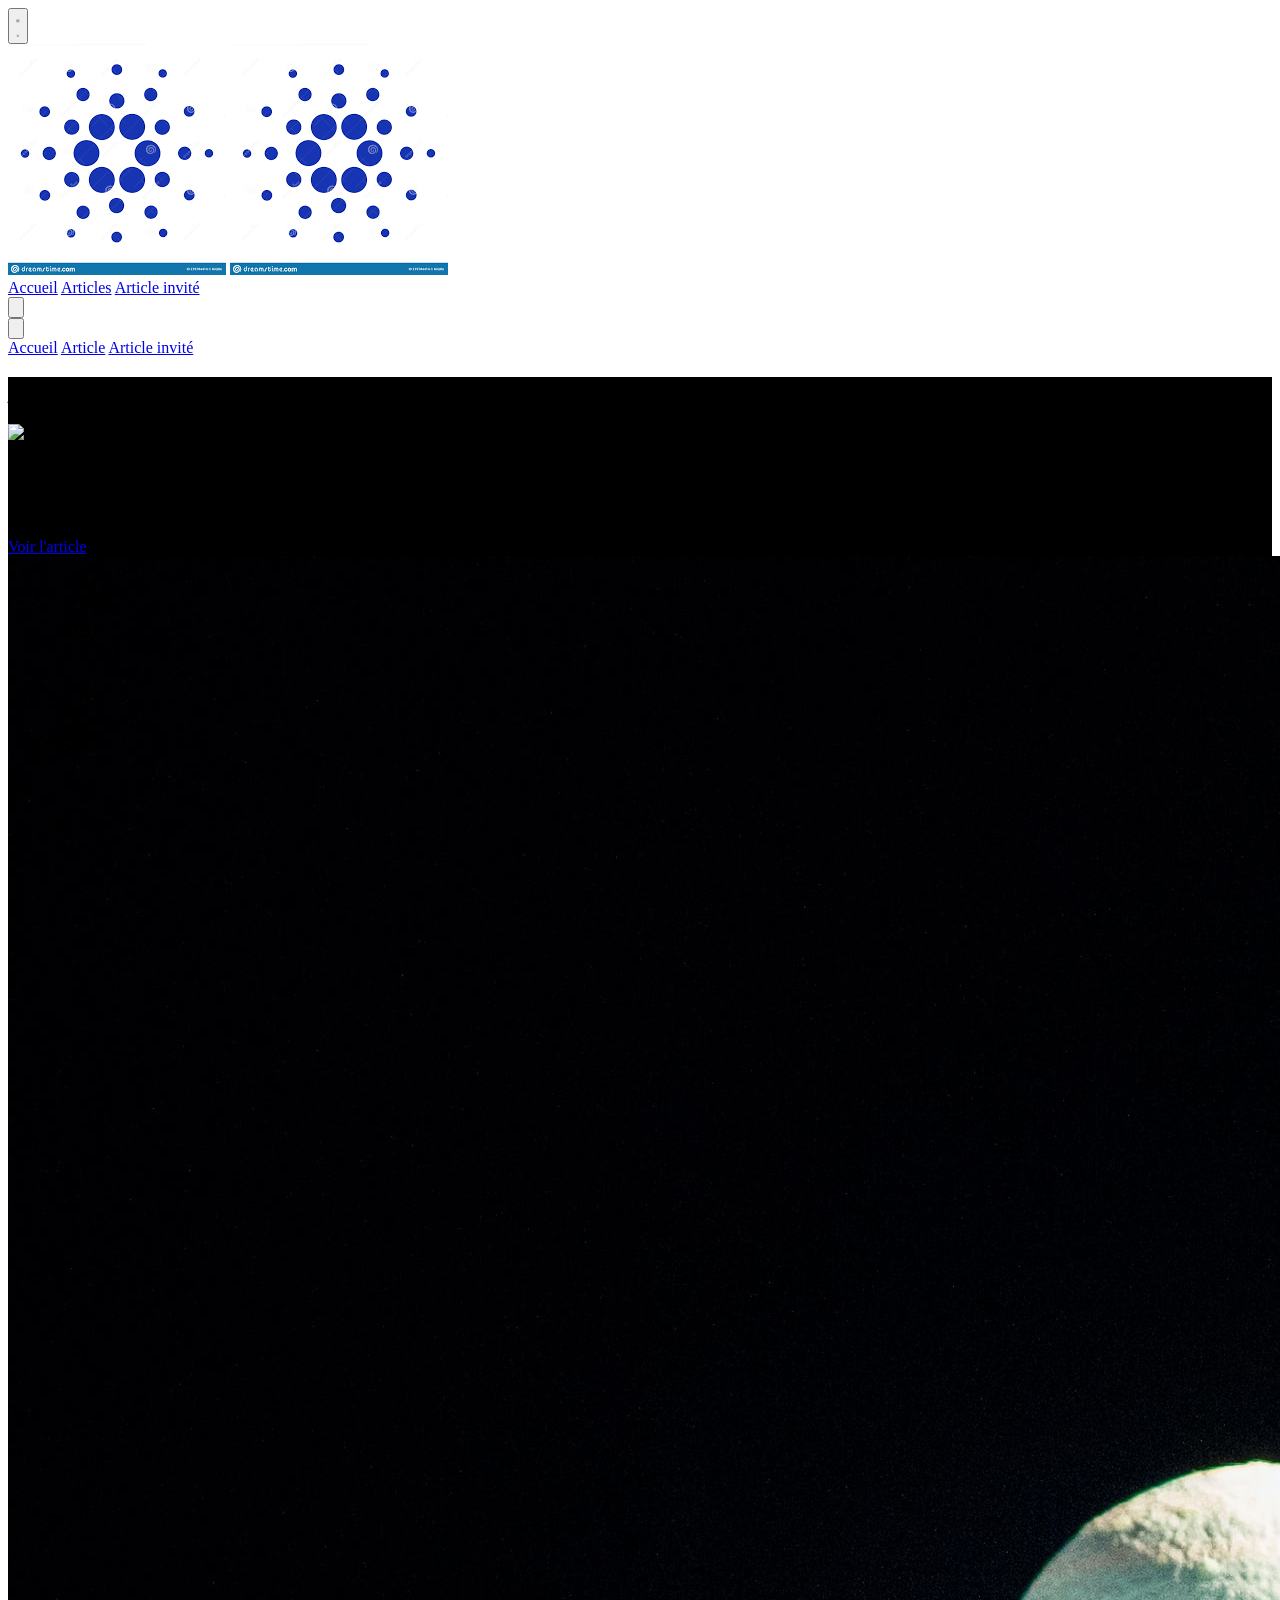
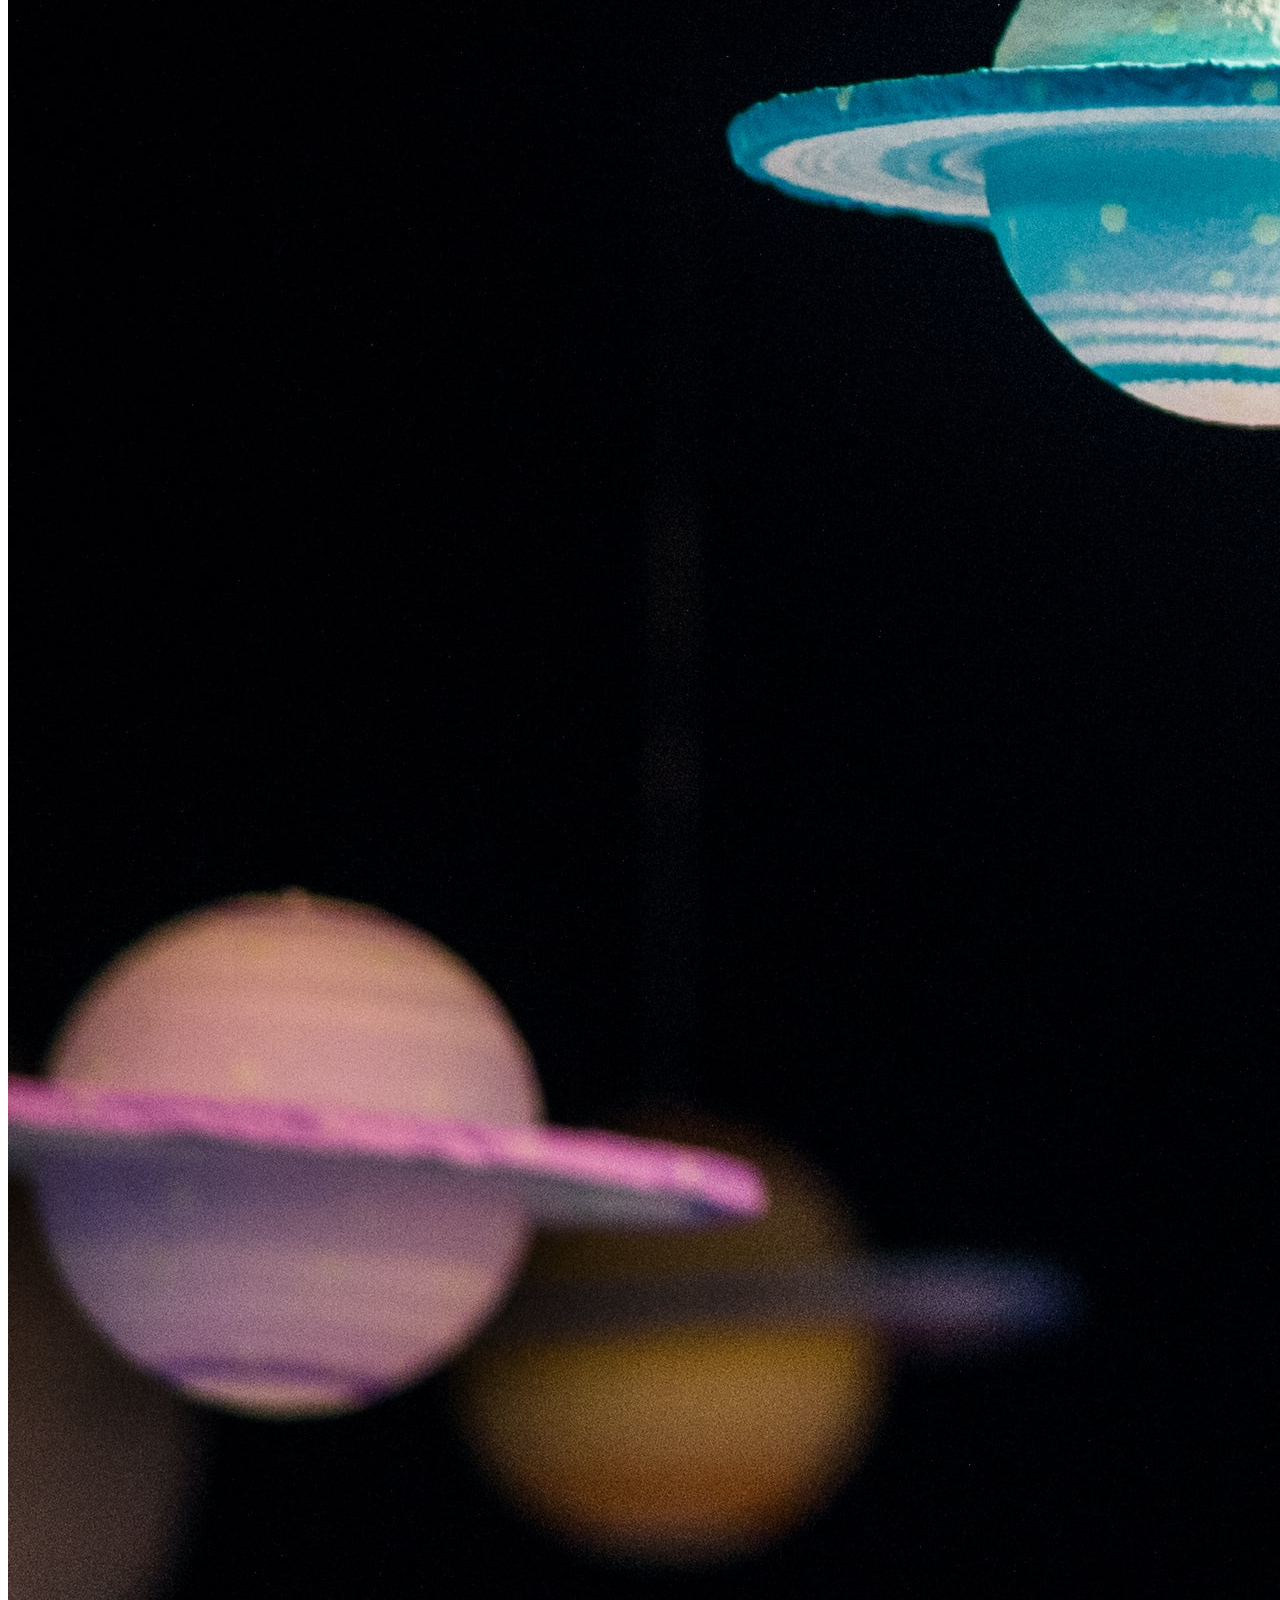
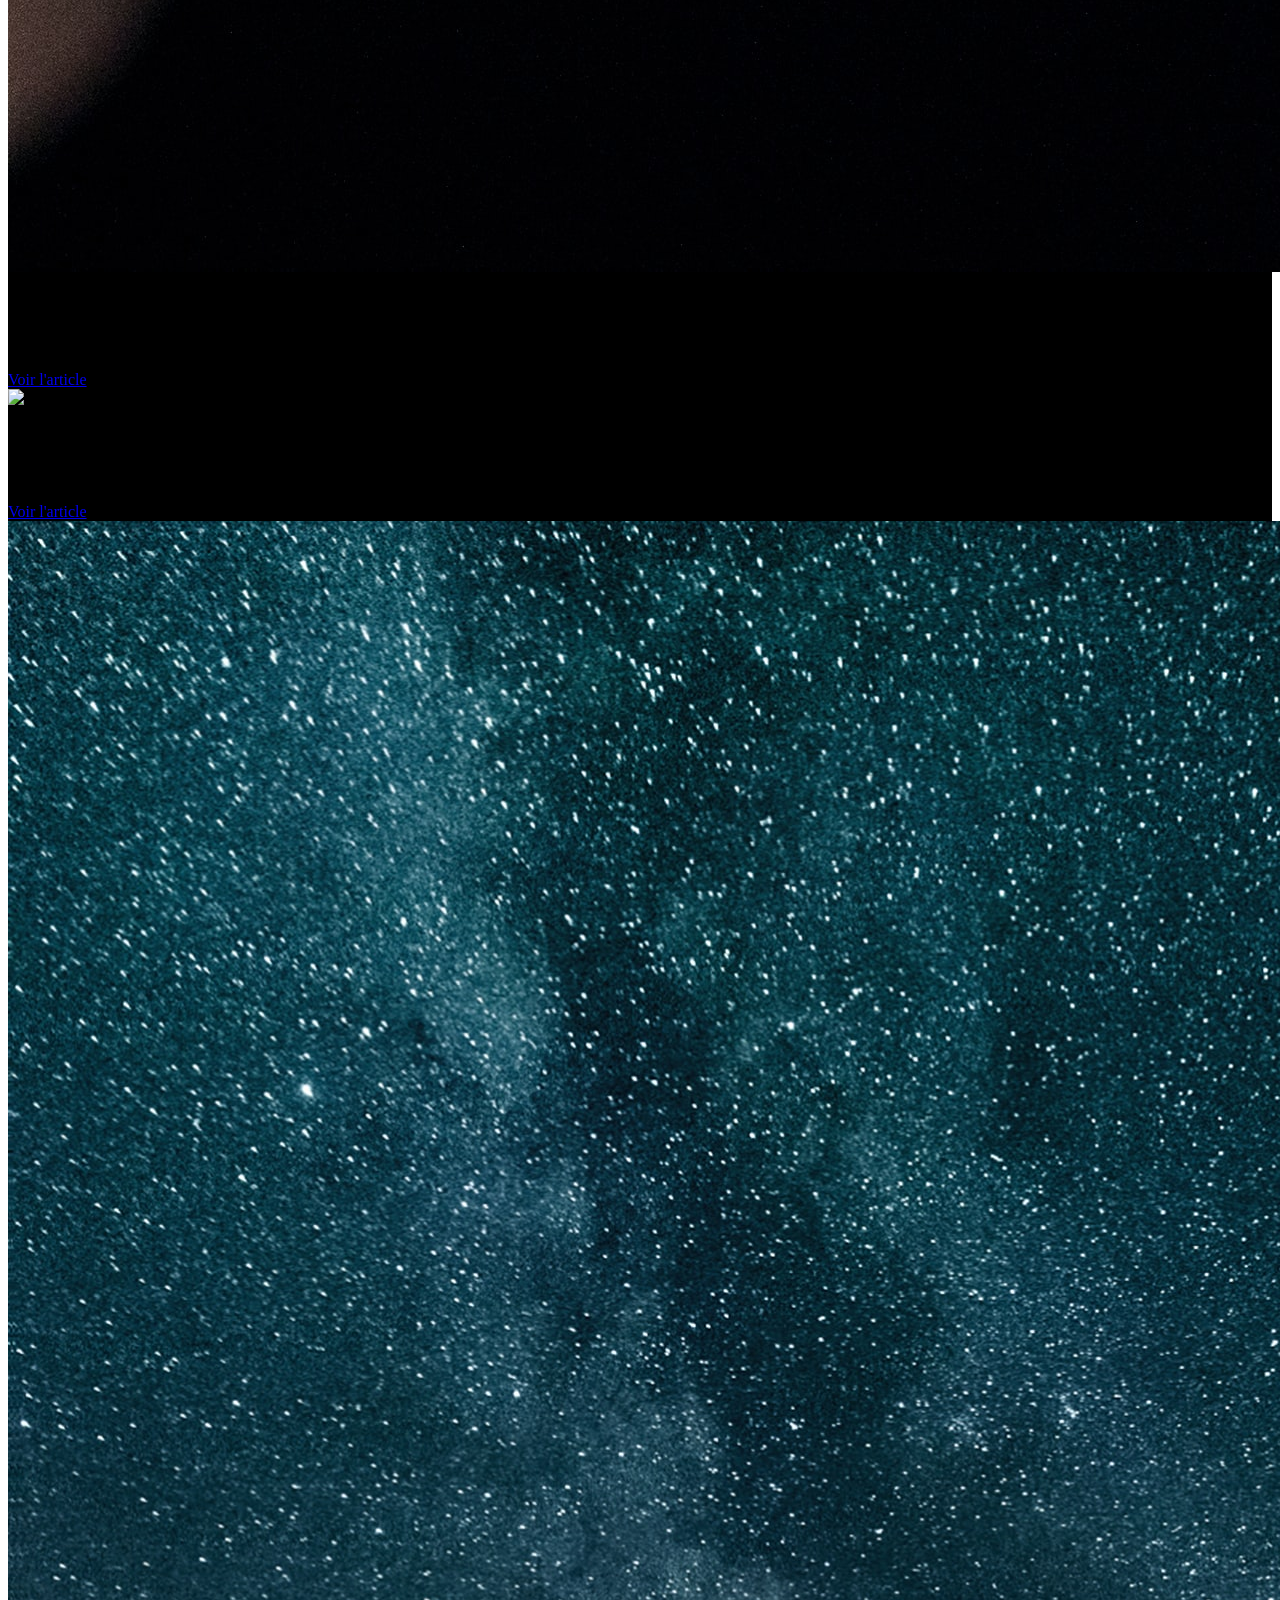
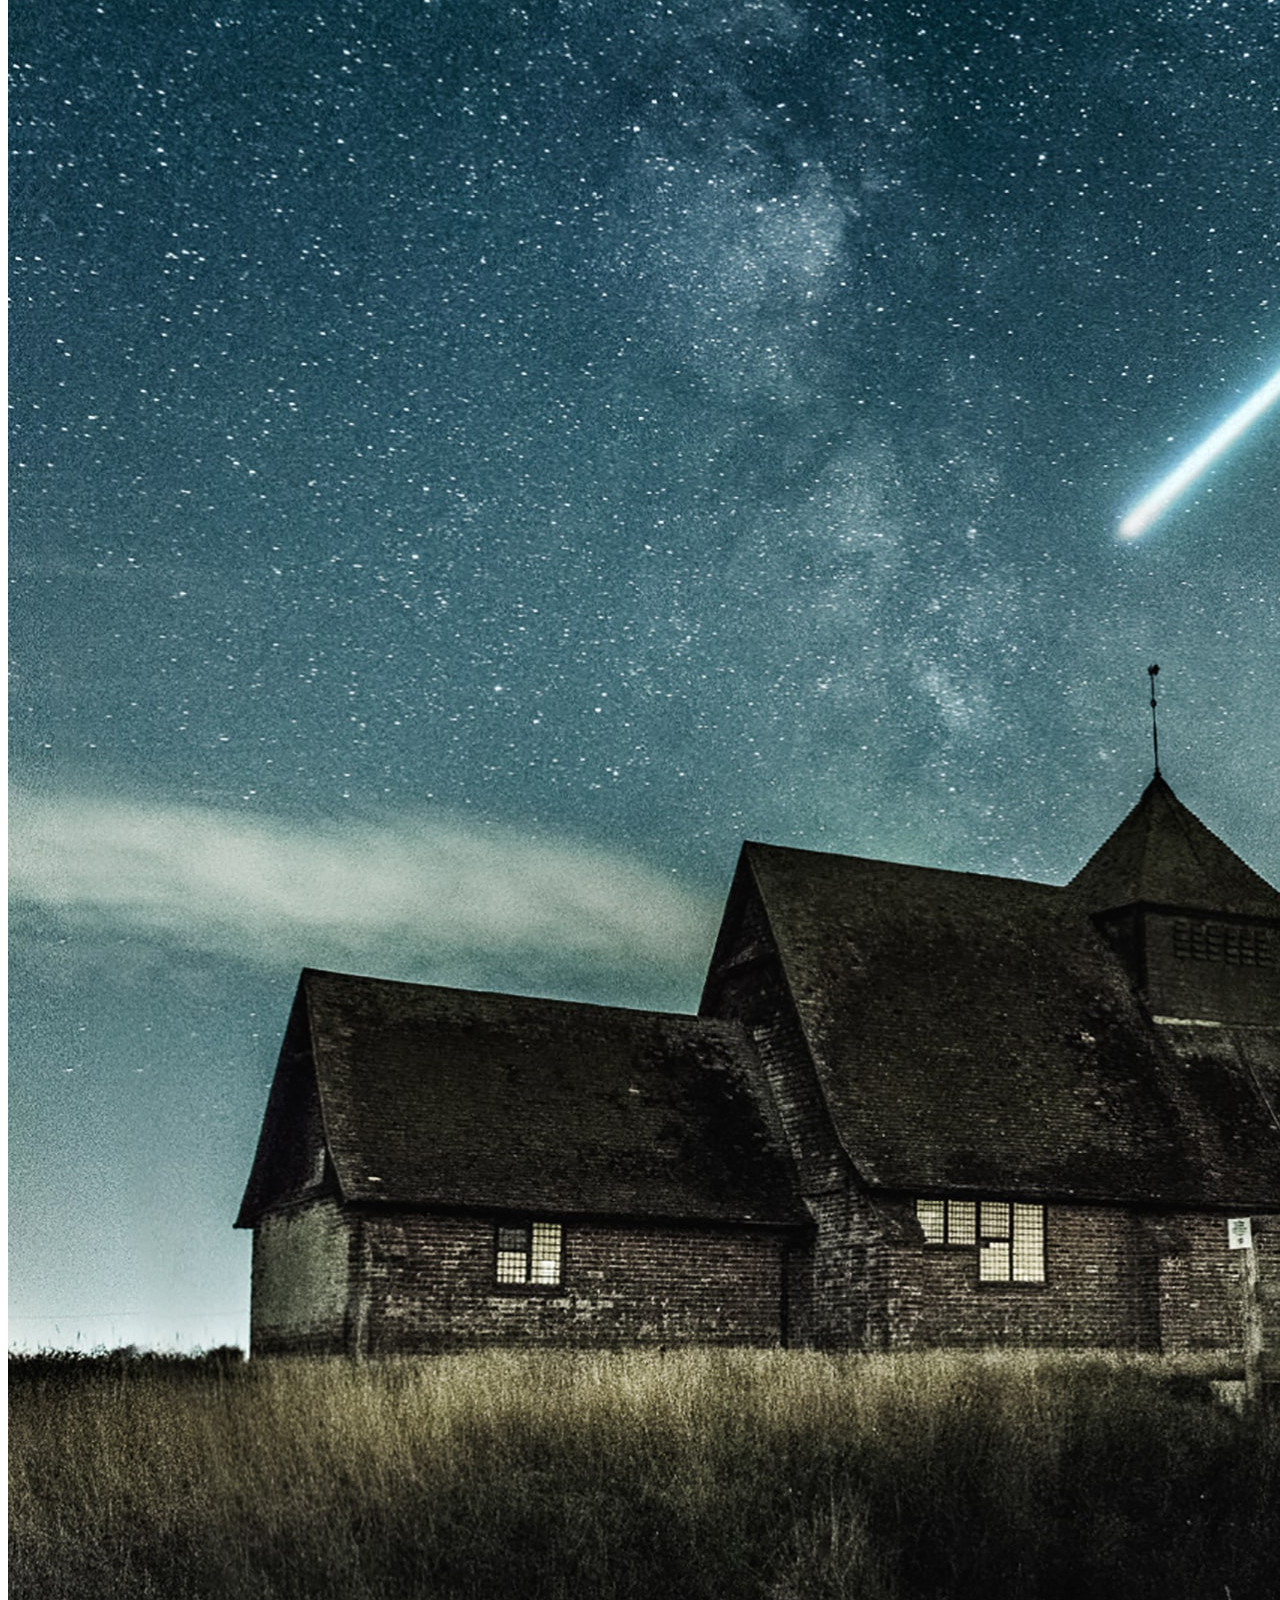
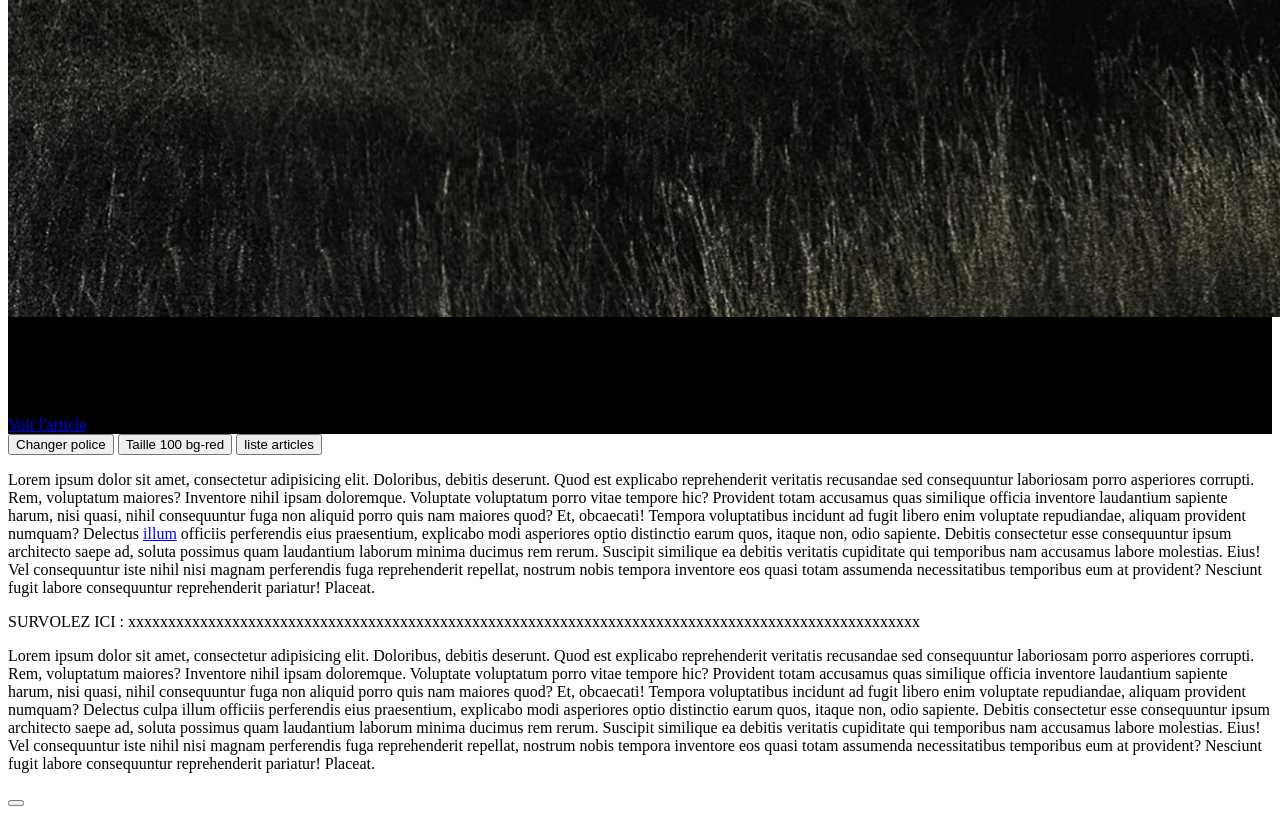
==== Projet_final/index.html @ 6d21e790 "projet final" ====
<!DOCTYPE html>
<html lang="en">

<head>
    <meta charset="UTF-8">
    <meta http-equiv="X-UA-Compatible" content="IE=edge">
    <meta name="viewport" content="width=device-width, initial-scale=1.0">
    <title>Document</title>
    <link rel="stylesheet" href="public/css/style.css">
    <script src="https://cdn.tailwindcss.com"></script>
    <link href="https://cdnjs.cloudflare.com/ajax/libs/font-awesome/5.13.0/css/all.min.css
" rel="stylesheet">
</head>

<body>
    <header>
        <!-- This example requires Tailwind CSS v2.0+ -->
        <nav class="bg-gray-800">
            <div class="max-w-7xl mx-auto px-2 sm:px-6 lg:px-8">
                <div class="relative flex items-center justify-between h-16">
                    <div class="absolute inset-y-0 left-0 flex items-center sm:hidden">
                        <!-- Mobile menu button-->
                        <button type="button"
                            class="inline-flex items-center justify-center p-2 rounded-md text-gray-400 hover:text-white hover:bg-gray-700 focus:outline-none focus:ring-2 focus:ring-inset focus:ring-white"
                            aria-controls="mobile-menu" aria-expanded="false">
                            <span class="sr-only">Open main menu</span>
                            <!--
              Icon when menu is closed.
  
              Heroicon name: outline/menu
  
              Menu open: "hidden", Menu closed: "block"
            -->
                            <svg class="block h-6 w-6" xmlns="http://www.w3.org/2000/svg" fill="none"
                                viewBox="0 0 24 24" stroke="currentColor" aria-hidden="true">
                                <path stroke-linecap="round" stroke-linejoin="round" stroke-width="2"
                                    d="M4 6h16M4 12h16M4 18h16" />
                            </svg>
                            <!--
              Icon when menu is open.
  
              Heroicon name: outline/x
  
              Menu open: "block", Menu closed: "hidden"
            -->
                            <svg class="hidden h-6 w-6" xmlns="http://www.w3.org/2000/svg" fill="none"
                                viewBox="0 0 24 24" stroke="currentColor" aria-hidden="true">
                                <path stroke-linecap="round" stroke-linejoin="round" stroke-width="2"
                                    d="M6 18L18 6M6 6l12 12" />
                            </svg>
                        </button>
                    </div>
                    <div class="flex-1 flex items-center justify-center sm:items-stretch sm:justify-start">
                        <div class="flex-shrink-0 flex items-center">
                            <img class="block lg:hidden h-8 w-auto" src="public/img/cardano_logo.png" alt="Workflow">
                            <img class="hidden lg:block h-8 w-auto" src="public/img/cardano_logo.png" alt="Workflow">
                        </div>
                        <div class="hidden sm:block sm:ml-6">
                            <div class="flex space-x-4">
                                <!-- Current: "bg-gray-900 text-white", Default: "text-gray-300 hover:bg-gray-700 hover:text-white" -->
                                <a href="#" class="bg-gray-900 text-white px-3 py-2 rounded-md text-sm font-medium"
                                    aria-current="page">Accueil</a>

                                <a href="#"
                                    class="text-gray-300 hover:bg-gray-700 hover:text-white px-3 py-2 rounded-md text-sm font-medium">Articles</a>

                                <a href="#"
                                    class="text-gray-300 hover:bg-gray-700 hover:text-white px-3 py-2 rounded-md text-sm font-medium">Article
                                    invité</a>
                            </div>
                        </div>
                    </div>
                    <div
                        class="absolute inset-y-0 right-0 flex items-center pr-2 sm:static sm:inset-auto sm:ml-6 sm:pr-0">
                        <button type="button"
                            class="bg-gray-800 p-1 rounded-full text-gray-400 hover:text-white focus:outline-none focus:ring-2 focus:ring-offset-2 focus:ring-offset-gray-800 focus:ring-white">
                            <span class="sr-only">View notifications</span>
                            <!-- Heroicon name: outline/bell -->
                            <svg class="h-6 w-6" xmlns="http://www.w3.org/2000/svg" fill="none" viewBox="0 0 24 24"
                                stroke="currentColor" aria-hidden="true">
                                <path stroke-linecap="round" stroke-linejoin="round" stroke-width="2"
                                    d="M15 17h5l-1.405-1.405A2.032 2.032 0 0118 14.158V11a6.002 6.002 0 00-4-5.659V5a2 2 0 10-4 0v.341C7.67 6.165 6 8.388 6 11v3.159c0 .538-.214 1.055-.595 1.436L4 17h5m6 0v1a3 3 0 11-6 0v-1m6 0H9" />
                            </svg>
                        </button>

                        <!-- Profile dropdown -->
                        <div class="ml-3 relative">
                            <div>
                                <button type="button"
                                    class="bg-gray-800 flex text-sm rounded-full focus:outline-none focus:ring-2 focus:ring-offset-2 focus:ring-offset-gray-800 focus:ring-white"
                                    id="user-menu-button" aria-expanded="false" aria-haspopup="true">
                                    <span class="sr-only">Open user menu</span>
                                    <img class="h-8 w-8 rounded-full"
                                        src="https://avatars.githubusercontent.com/u/91664267?v=4" alt="">
                                </button>
                            </div>

                            <!--
              Dropdown menu, show/hide based on menu state.
  
              Entering: "transition ease-out duration-100"
                From: "transform opacity-0 scale-95"
                To: "transform opacity-100 scale-100"
              Leaving: "transition ease-in duration-75"
                From: "transform opacity-100 scale-100"
                To: "transform opacity-0 scale-95"
            -->
                        </div>
                    </div>
                </div>
            </div>

            <!-- Mobile menu, show/hide based on menu state. -->
            <div class="sm:hidden" id="mobile-menu">
                <div class="px-2 pt-2 pb-3 space-y-1">
                    <!-- Current: "bg-gray-900 text-white", Default: "text-gray-300 hover:bg-gray-700 hover:text-white" -->
                    <a href="#" class="bg-gray-900 text-white block px-3 py-2 rounded-md text-base font-medium"
                        aria-current="page">Accueil</a>

                    <a href="#"
                        class="text-gray-300 hover:bg-gray-700 hover:text-white block px-3 py-2 rounded-md text-base font-medium">Article</a>

                    <a href="#"
                        class="text-gray-300 hover:bg-gray-700 hover:text-white block px-3 py-2 rounded-md text-base font-medium">Article
                        invité</a>

                </div>
            </div>
        </nav>
    </header>
    <main>
        <section class="derniers_articles p-4">
            <h1 class="flex items-center justify-center text-xl text-white"><i class="fa-solid fa-star"></i>
                Découvrez l'astrologie... <i class="fa-solid fa-star"></i></h1>
            <div class="flex items-center justify-center p-10">
                <div class="grid xl:grid-cols-4 md:grid-cols-2 grid-cols-1 gap-2 max-w-6xl">
                    <!-- Tile 1 -->
                    <div class="flex flex-col bg-gray-200 rounded-lg p-4 m-2">
                        <div class="img-vignette h-40 bg-gray-400 rounded-lg"><a href=""><img
                                    src="public/img/astrologie.jpg"></a></div>
                        <div class="flex flex-col items-start mt-4">
                            <h4 class="text-xl font-semibold">Pourquoi l'astrologie est-elle importante ?</h4>
                            <p class="text-sm">Découvrons ce qu'est l'astrologie!</p>
                            <a class="p-2 leading-none rounded font-medium mt-3 bg-gray-400 text-xs uppercase"
                                href="#">Voir
                                l'article</a>
                        </div>
                    </div>
                    <!-- Tile 2 -->
                    <div class="flex flex-col bg-gray-200 rounded-lg p-4 m-2">
                        <div class="img-vignette h-40 bg-gray-400 rounded-lg"><a href=""><img
                                    src="public/img/galaxie.jpg"></a></div>
                        <div class="flex flex-col items-start mt-4">
                            <h4 class="text-xl font-semibold">Le système solaire</h4>
                            <p class="text-sm">Apprenez les bases sur le système solaire et participez à un
                                petit quizz</p>
                            <a class="p-2 leading-none rounded font-medium mt-3 bg-gray-400 text-xs uppercase"
                                href="#">Voir
                                l'article</a>
                        </div>
                    </div>
                    <!-- Tile 3 -->
                    <div class="flex flex-col bg-gray-200 rounded-lg p-4 m-2">
                        <div class="img-vignette h-40 bg-gray-400 rounded-lg"><a href=""><img
                                    src="public/img/etoiles.jpg"></a></div>
                        <div class="flex flex-col items-start mt-4">
                            <h4 class="text-xl font-semibold">Comment observer les étoiles ?</h4>
                            <p class="text-sm">Découvrez le meilleur matériel pour observer les astres.</p>
                            <a class="p-2 leading-none rounded font-medium mt-3 bg-gray-400 text-xs uppercase"
                                href="#">Voir
                                l'article</a>
                        </div>
                    </div>
                    <!-- Tile 4 -->
                    <div class="flex flex-col bg-gray-200 rounded-lg p-4 m-2">
                        <div class="img-vignette h-40 bg-gray-400 rounded-lg"><a href=""><img
                                    src="public/img/etoile_filante.jpg"></a></div>
                        <div class="flex flex-col items-start mt-4">
                            <h4 class="text-xl font-semibold">Qu'est-ce qu'une étoile filante ?</h4>
                            <p class="text-sm">Il existe bien des discussions sur la nature des étoiles
                                filantes, dechiffrons cela ensemble.</p>
                            <a class="p-2 leading-none rounded font-medium mt-3 bg-gray-400 text-xs uppercase"
                                href="#">Voir
                                l'article</a>
                        </div>
                    </div>
                </div>
            </div>
            <!-- Component End  -->
        </section>
        <section id="paragraphes" class="m-auto text-center w-1/2">
            <button class="mt-6 bg-blue-500 hover:bg-blue-700 text-white font-bold py-2 px-4 rounded"
                onclick="police()">Changer police</button>
            <button class="mt-6 bg-blue-500 hover:bg-blue-700 text-white font-bold py-2 px-4 rounded"
                onclick="taille()">Taille 100 bg-red</button>
            <button class="mt-6 bg-blue-500 hover:bg-blue-700 text-white font-bold py-2 px-4 rounded"
                onclick="link()">liste articles</button>
            <p class="mt-6">Lorem ipsum dolor sit amet, consectetur adipisicing elit. Doloribus, debitis deserunt. Quod
                est explicabo reprehenderit veritatis recusandae sed consequuntur laboriosam porro
                asperiores corrupti. Rem, voluptatum maiores? Inventore nihil ipsam doloremque.
                Voluptate voluptatum porro vitae tempore hic? Provident totam accusamus quas similique
                officia inventore laudantium sapiente harum, nisi quasi, nihil consequuntur fuga non aliquid
                porro quis nam maiores quod? Et, obcaecati!
                Tempora voluptatibus incidunt ad fugit libero enim voluptate repudiandae, aliquam provident
                numquam? Delectus <a href="https://www.google.be"> illum</a> officiis perferendis eius praesentium,
                explicabo modi
                asperiores optio distinctio earum quos, itaque non, odio sapiente.
                Debitis consectetur esse consequuntur ipsum architecto saepe ad, soluta possimus quam
                laudantium laborum minima ducimus rem rerum. Suscipit similique ea debitis veritatis
                cupiditate qui temporibus nam accusamus labore molestias. Eius!
                Vel consequuntur iste nihil nisi magnam perferendis fuga reprehenderit repellat, nostrum
                nobis tempora inventore eos quasi totam assumenda necessitatibus temporibus eum at
                provident? Nesciunt fugit labore consequuntur reprehenderit pariatur! Placeat.</p>

            <p id="tohide" onmouseover="hide()"> SURVOLEZ ICI :
                xxxxxxxxxxxxxxxxxxxxxxxxxxxxxxxxxxxxxxxxxxxxxxxxxxxxxxxxxxxxxxxxxxxxxxxxxxxxxxxxxxxxxxxxxxxxxxxxxxx</p>
            <p>Lorem ipsum dolor sit amet, consectetur adipisicing elit. Doloribus, debitis deserunt. Quod
                est explicabo reprehenderit veritatis recusandae sed consequuntur laboriosam porro
                asperiores corrupti. Rem, voluptatum maiores? Inventore nihil ipsam doloremque.
                Voluptate voluptatum porro vitae tempore hic? Provident totam accusamus quas similique
                officia inventore laudantium sapiente harum, nisi quasi, nihil consequuntur fuga non aliquid
                porro quis nam maiores quod? Et, obcaecati!
                Tempora voluptatibus incidunt ad fugit libero enim voluptate repudiandae, aliquam provident
                numquam? Delectus culpa illum officiis perferendis eius praesentium, explicabo modi
                asperiores optio distinctio earum quos, itaque non, odio sapiente.
                Debitis consectetur esse consequuntur ipsum architecto saepe ad, soluta possimus quam
                laudantium laborum minima ducimus rem rerum. Suscipit similique ea debitis veritatis
                cupiditate qui temporibus nam accusamus labore molestias. Eius!
                Vel consequuntur iste nihil nisi magnam perferendis fuga reprehenderit repellat, nostrum
                nobis tempora inventore eos quasi totam assumenda necessitatibus temporibus eum at
                provident? Nesciunt fugit labore consequuntur reprehenderit pariatur! Placeat.</p>
        </section>
    </main>
    <footer><button onclick="history()"></button>
        <p id="demo"></p>
    </footer>
    <script src="public/js/main.js"></script>
    <script src="https://kit.fontawesome.com/0f04e7ed22.js" crossorigin="anonymous"></script>
</body>

</html>
---- Projet_final/public/css/style.css ----
h2{
    font-size:2em;
}

.derniers_articles{
    background-color:black;
}

.img-vignette img{
   aspect-ratio: 4/3;
}

.p1{
    font-family:'Times New Roman', Times, serif;
}

.bg-100{
    width:100% !important;
    background-color:red !important;
}

#toggleContainer label { 
    text-align: center;
    width: 70px;
  }
  
  #container {
    height: 100vh;
    width: 100%;
    box-sizing: border-box;
  }
  
  #toggleContainer {
    height: 10vh;
    display: flex;
    justify-content: flex-end;
    align-items: center;
    width: 95vw;
    position: absolute;
  }
  
  #tilesContainer {
    min-height: 90vh;
    width: 100vw;
    margin-top: 10vh;
    display: flex;
    justify-content: center;
    align-items: center;
    flex-wrap: wrap;
    box-sizing: border-box;
    align-content: center;
    
  }
  
  .tileItem {
    width: 250px;
    height: 250px;
    margin: 5px;
    border-radius: 5px;
    
    transition: all 0.5s ease;
  }
  
  .tileItem:hover {
     transform: scale(1.05);
    transition: all 0.5s ease;
  }
  
  #galleryContainer { 
    height: 500px;
    width: 800px;
    background: transparent;
    display: flex;
    flex-direction: row;
    justify-content: center;
    align-items: center;
    box-sizing: border-box;
    position: relative;
  }
  
  #toggle {
    height: 10vh;
    width: 200px;
    display: flex;
    align-items: center;
    margin: 10px;
  }
  
  #tilesView {
    min-height: 100vh;
    width: 100vw;
    background: rgb(246,210,106);
    background: linear-gradient(111deg, rgba(246,210,106,1) 0%, rgba(255,159,0,1) 52%, rgba(251,197,100,1) 100%);
    display: none;
    justify-content: center;
    align-items: center;
    
  }
  
  #galleryView {
    height: 100vh;
    width: 100vw;
    background: rgb(246,210,106);
    background: linear-gradient(111deg, rgba(246,210,106,1) 0%, rgba(255,159,0,1) 52%, rgba(251,197,100,1) 100%);
    display: flex;
    justify-content: center;
    align-items: center;
  }
  
  #outer3 {
    width: 100px;
    height: 40px;
    background-color: white;
    margin: 10px auto;
    border-radius: 3px;
    border: 2px solid white;
    transition: all 0.5s;
  }
  
  #slider3 {
    height: 36px;
    width: 46px;
    background-color: orange;
    border-radius: 3px;  
    transition: all 0.5s;
  }
  
  #slider3.active {
    -webkit-transform: translatex(50px);
    -ms-transform: translatex(50px);
    -o-transform: translatex(50px);
    transform: translatex(50px);
    transition: all 0.5s;
    background-color: orange;
  }
  
  #outer3.outerActive {
    background-color: white;
    border: 2px solid white;
    transition: all 0.5s;
  }
  
  #mainView {
    height: 450px;
    width: 450px;  
    border-radius: 5px;
    background-color: #eb9100;
    margin-left: 10px;
    margin-right: 10px;
    z-index: 1;
    transition: all 1s;  
  }
  
  #mainView:hover {
    transform: scale(1.2);
    transition: all 1s;   
  }
  
  #leftView {
    height: 400px;
    width: 150px;
    opacity: 0.5;
    border-radius: 5px;
    transform: skewy(5deg);
    transform-origin: top right;
    background-color: #eb9100;
    display: flex;
    justify-content: center;
    align-items: center;
    transition: all 1s;  
  }
  
  #leftView:hover {
    opacity: 1;
    transition: all 1s;
  }
  
  #rightView {
    height: 400px;
    width: 150px;
    opacity: 0.5;
    border-radius: 5px;
    transform: skewy(-5deg);
    transform-origin: top left;
    background-color: #eb9100;
    display: flex;
    justify-content: center;
    align-items: center;
   transition: all 1s;
  }
  
  #rightView:hover {
    opacity: 1;
    transition: all 1s;
  }
  
  .navBtns {
    width: 80px;
    height: 80px;
    border-radius: 50%;
    border: none;
    position: absolute;
    opacity: 0.8;
    background-color: transparent;
    cursor: pointer;
    color: white;
  }
  
  .navBtns:hover {
    opacity: 1;
    transition: all 1s;
    background-color: #eb9100;
  }
  
  #navLeft {
    left: 50px;
  }
  
  #navRight {
    right: 50px;
  }
  
  #linkTag { 
    cursor: pointer;
    z-index: 1;
    box-sizing: border-box;
  }
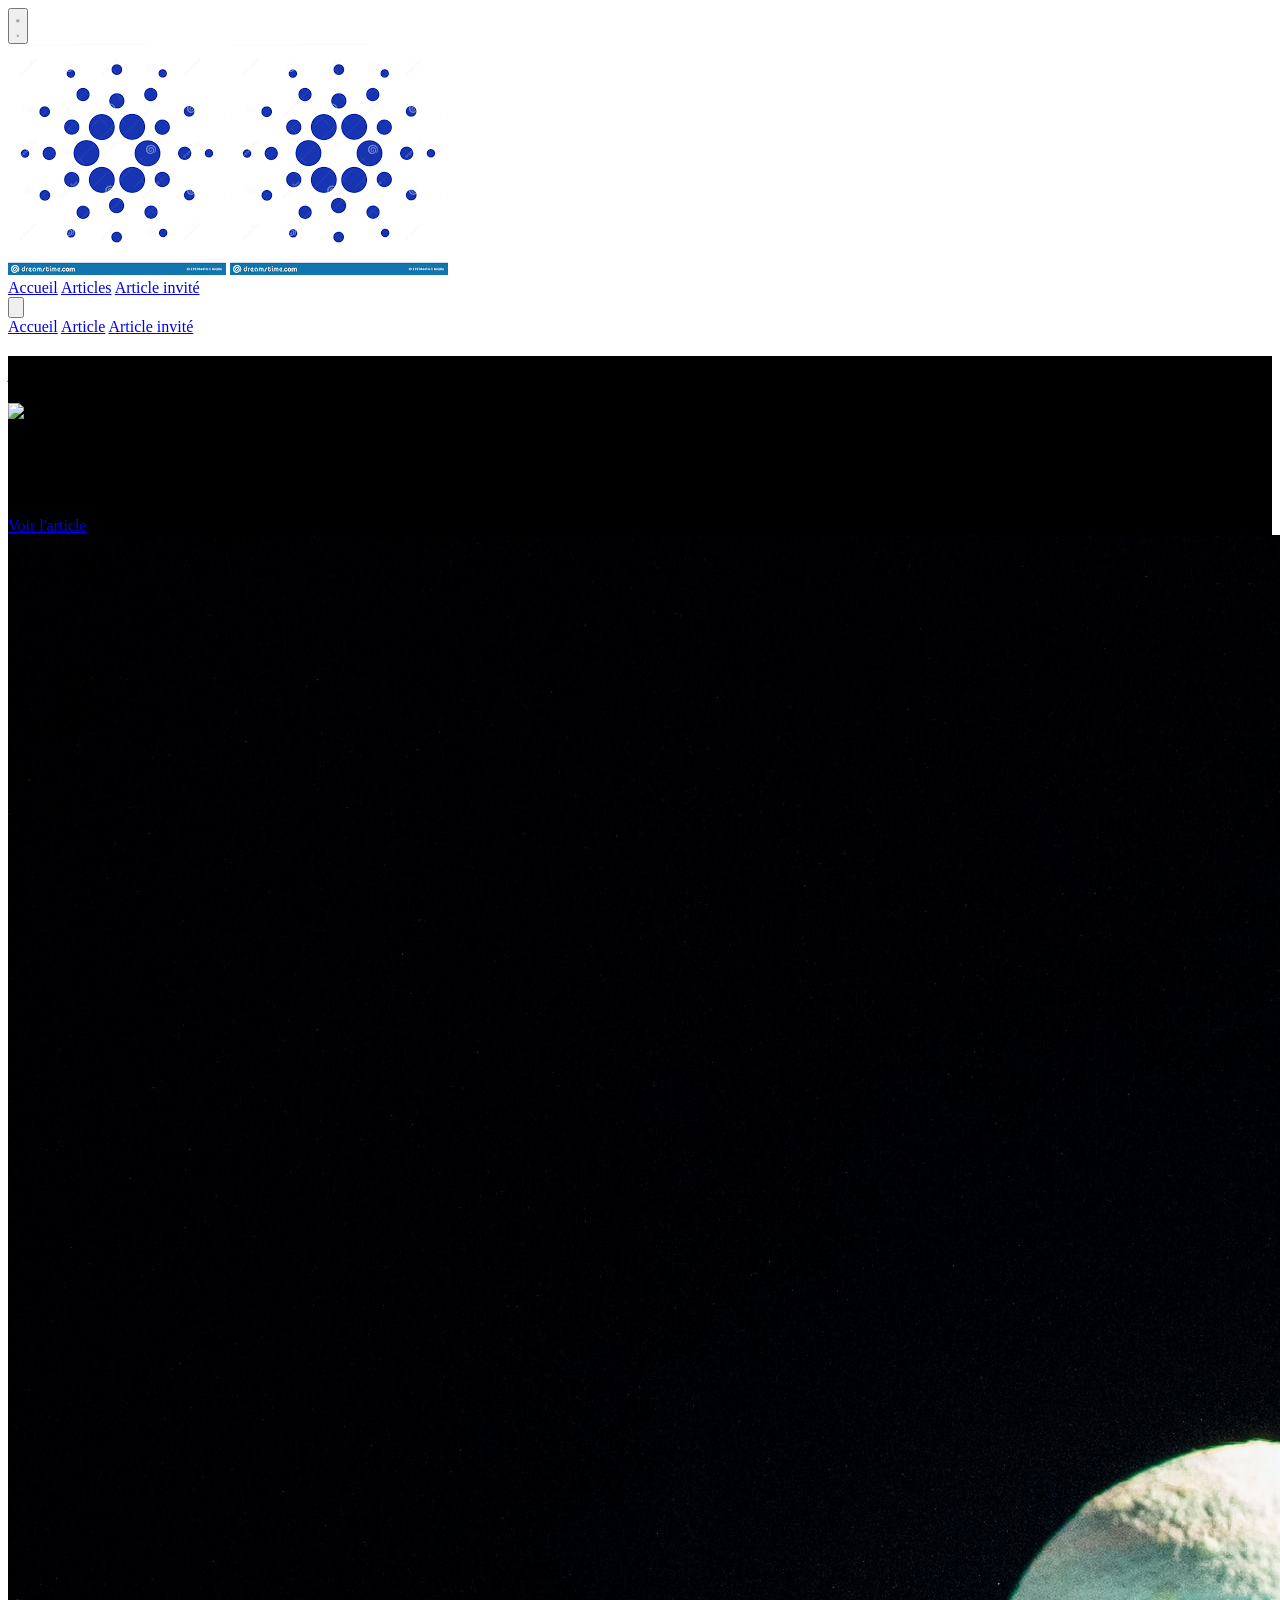
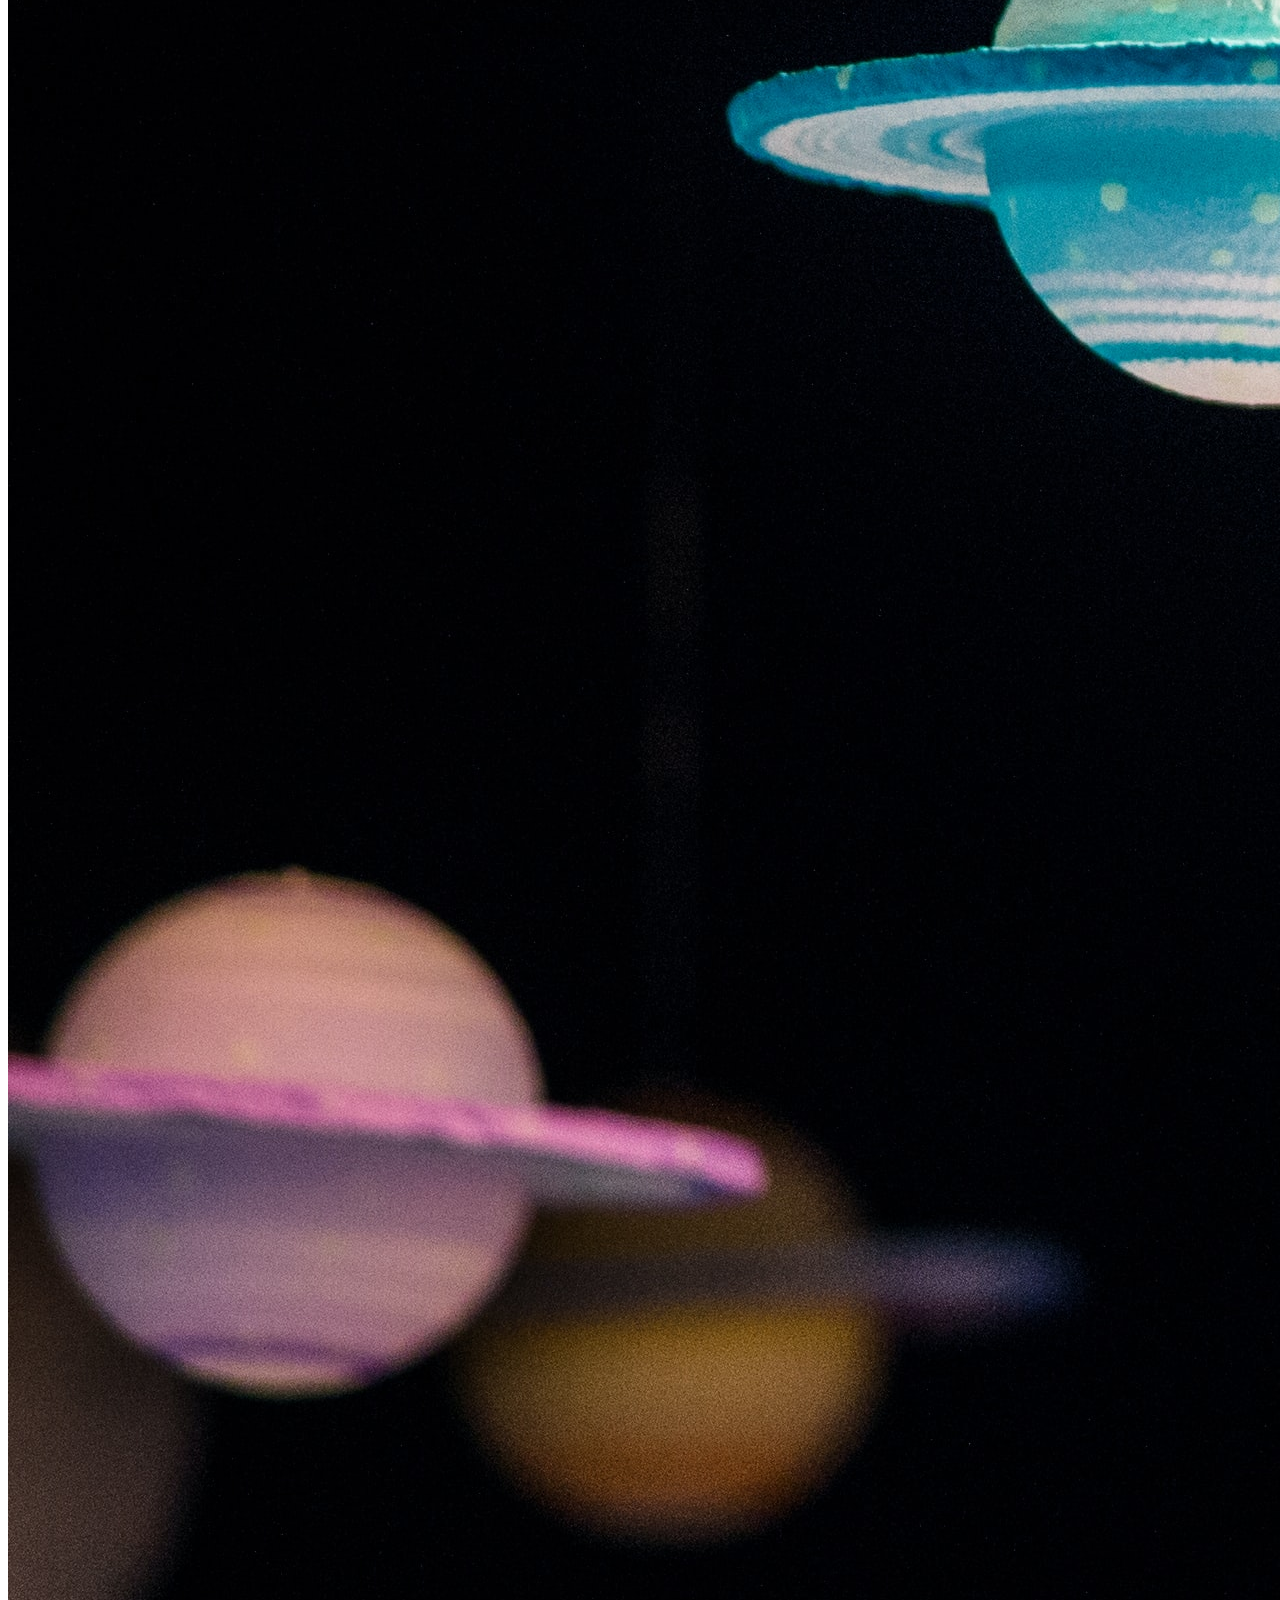
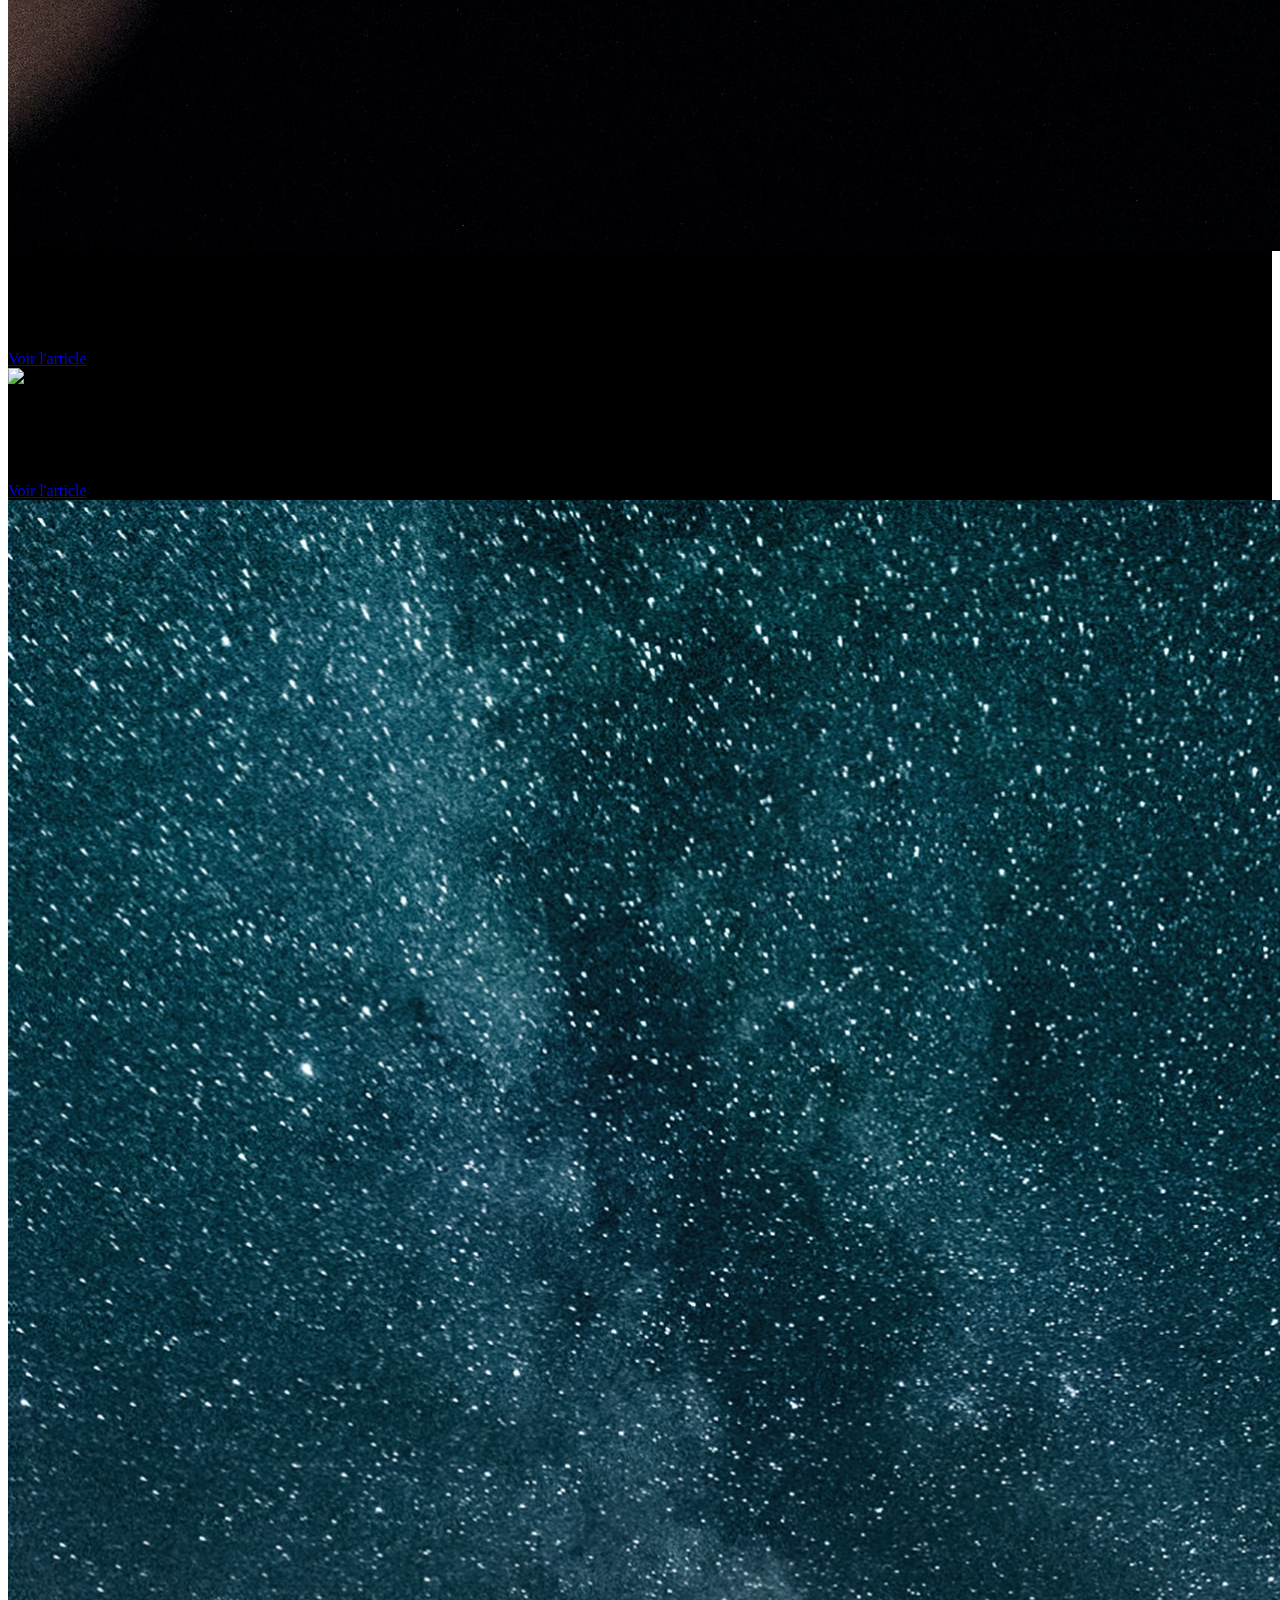
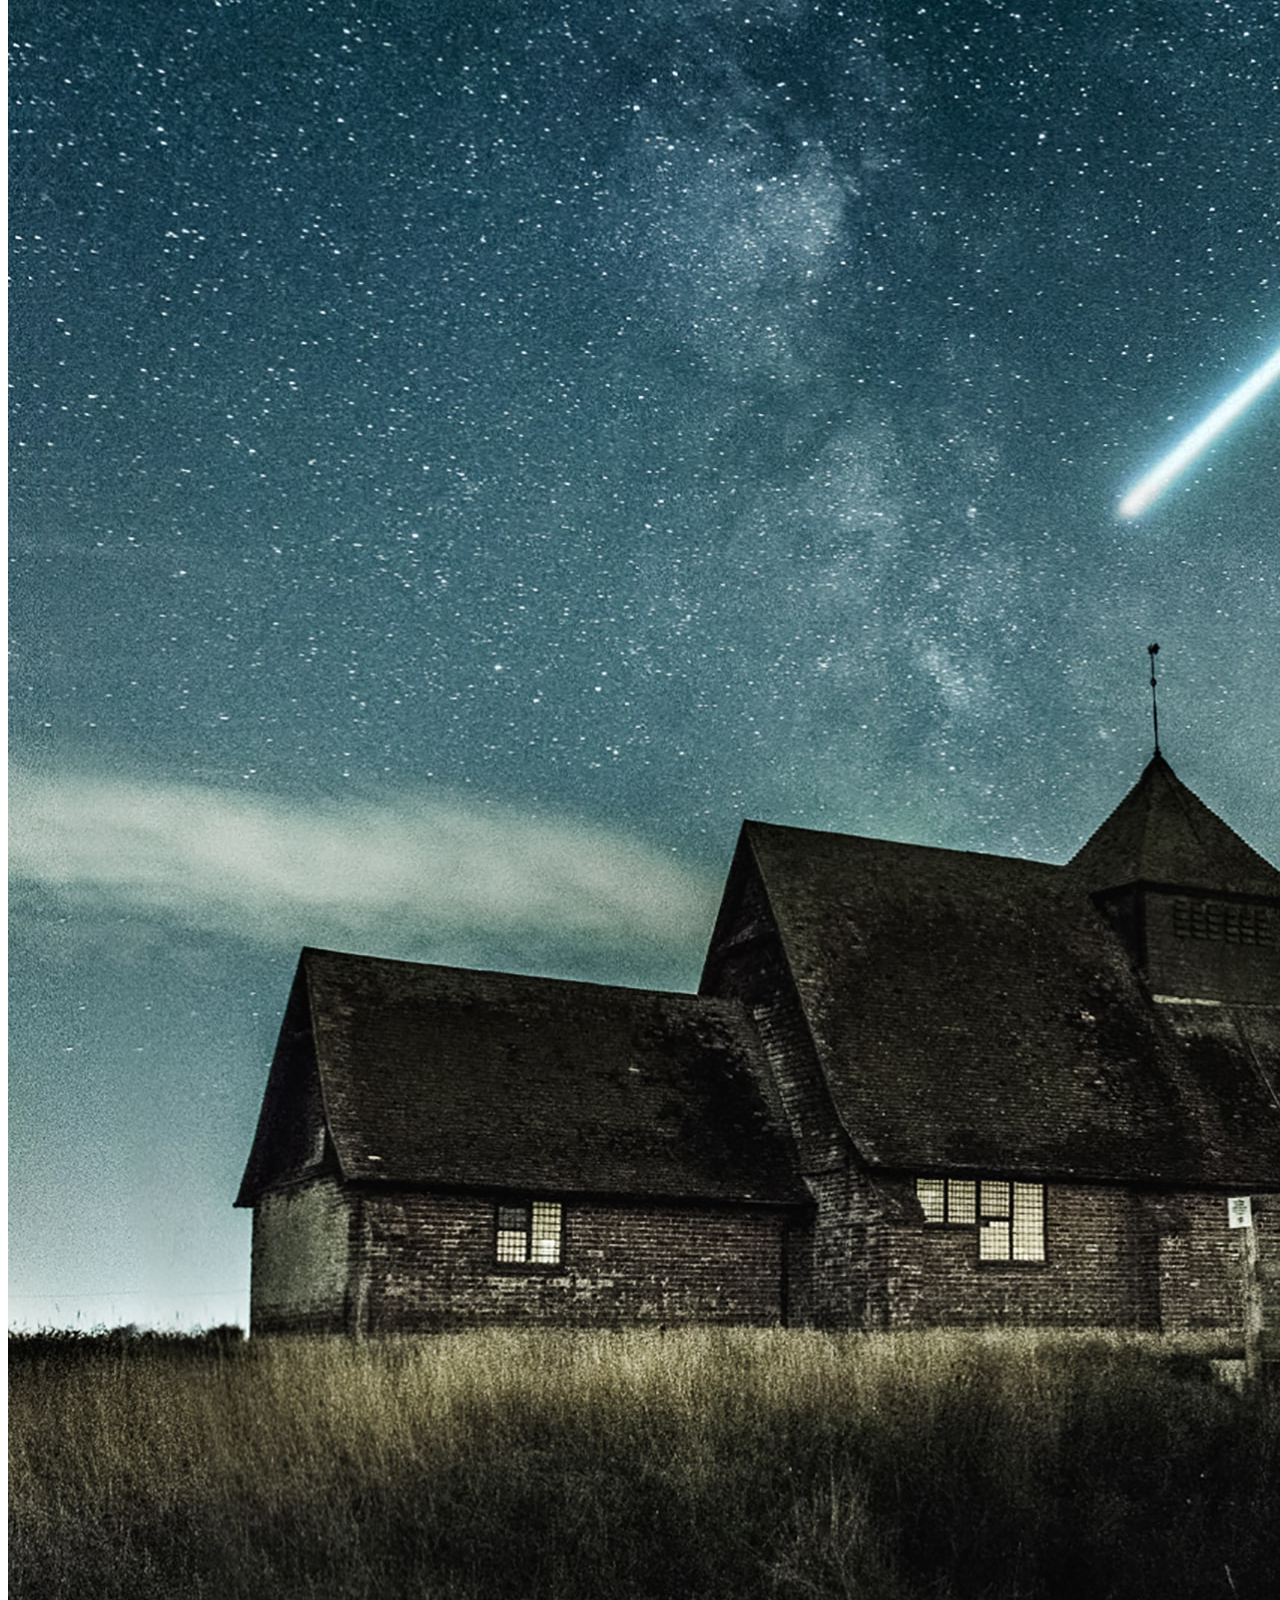
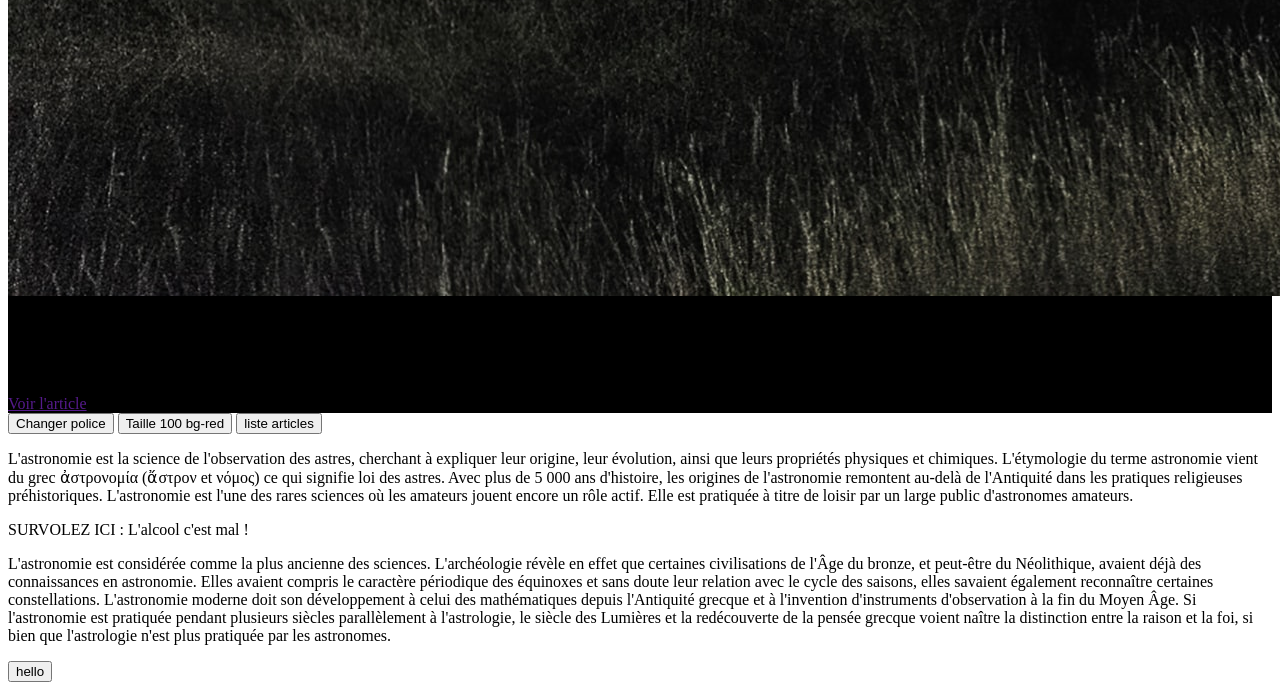
==== commit 9e3d3c89: "background image astro + paragraphes + extra" ====
--- a/Projet_final/index.html
+++ b/Projet_final/index.html
@@ -61,7 +61,7 @@
                                 <a href="#" class="bg-gray-900 text-white px-3 py-2 rounded-md text-sm font-medium"
                                     aria-current="page">Accueil</a>
 
-                                <a href="#"
+                                <a href="public/pages/article.html"
                                     class="text-gray-300 hover:bg-gray-700 hover:text-white px-3 py-2 rounded-md text-sm font-medium">Articles</a>
 
                                 <a href="#"
@@ -70,18 +70,6 @@
                             </div>
                         </div>
                     </div>
-                    <div
-                        class="absolute inset-y-0 right-0 flex items-center pr-2 sm:static sm:inset-auto sm:ml-6 sm:pr-0">
-                        <button type="button"
-                            class="bg-gray-800 p-1 rounded-full text-gray-400 hover:text-white focus:outline-none focus:ring-2 focus:ring-offset-2 focus:ring-offset-gray-800 focus:ring-white">
-                            <span class="sr-only">View notifications</span>
-                            <!-- Heroicon name: outline/bell -->
-                            <svg class="h-6 w-6" xmlns="http://www.w3.org/2000/svg" fill="none" viewBox="0 0 24 24"
-                                stroke="currentColor" aria-hidden="true">
-                                <path stroke-linecap="round" stroke-linejoin="round" stroke-width="2"
-                                    d="M15 17h5l-1.405-1.405A2.032 2.032 0 0118 14.158V11a6.002 6.002 0 00-4-5.659V5a2 2 0 10-4 0v.341C7.67 6.165 6 8.388 6 11v3.159c0 .538-.214 1.055-.595 1.436L4 17h5m6 0v1a3 3 0 11-6 0v-1m6 0H9" />
-                            </svg>
-                        </button>
 
                         <!-- Profile dropdown -->
                         <div class="ml-3 relative">
@@ -131,7 +119,7 @@
     <main>
         <section class="derniers_articles p-4">
             <h1 class="flex items-center justify-center text-xl text-white"><i class="fa-solid fa-star"></i>
-                Découvrez l'astrologie... <i class="fa-solid fa-star"></i></h1>
+                Découvrez l'astronomie... <i class="fa-solid fa-star"></i></h1>
             <div class="flex items-center justify-center p-10">
                 <div class="grid xl:grid-cols-4 md:grid-cols-2 grid-cols-1 gap-2 max-w-6xl">
                     <!-- Tile 1 -->
@@ -139,10 +127,10 @@
                         <div class="img-vignette h-40 bg-gray-400 rounded-lg"><a href=""><img
                                     src="public/img/astrologie.jpg"></a></div>
                         <div class="flex flex-col items-start mt-4">
-                            <h4 class="text-xl font-semibold">Pourquoi l'astrologie est-elle importante ?</h4>
-                            <p class="text-sm">Découvrons ce qu'est l'astrologie!</p>
-                            <a class="p-2 leading-none rounded font-medium mt-3 bg-gray-400 text-xs uppercase"
-                                href="#">Voir
+                            <h4 class="text-xl font-semibold">Pourquoi l'astronomie est-elle importante ?</h4>
+                            <p class="text-sm">Découvrons ce qu'est l'astronomie!</p>
+                            <a class="p-2 leading-none rounded font-medium mt-3 bg-gray-400 text-xs uppercase"
+                                href="public/pages/astrologie.html">Voir
                                 l'article</a>
                         </div>
                     </div>
@@ -180,7 +168,7 @@
                             <p class="text-sm">Il existe bien des discussions sur la nature des étoiles
                                 filantes, dechiffrons cela ensemble.</p>
                             <a class="p-2 leading-none rounded font-medium mt-3 bg-gray-400 text-xs uppercase"
-                                href="#">Voir
+                                href="">Voir
                                 l'article</a>
                         </div>
                     </div>
@@ -195,44 +183,20 @@
                 onclick="taille()">Taille 100 bg-red</button>
             <button class="mt-6 bg-blue-500 hover:bg-blue-700 text-white font-bold py-2 px-4 rounded"
                 onclick="link()">liste articles</button>
-            <p class="mt-6">Lorem ipsum dolor sit amet, consectetur adipisicing elit. Doloribus, debitis deserunt. Quod
-                est explicabo reprehenderit veritatis recusandae sed consequuntur laboriosam porro
-                asperiores corrupti. Rem, voluptatum maiores? Inventore nihil ipsam doloremque.
-                Voluptate voluptatum porro vitae tempore hic? Provident totam accusamus quas similique
-                officia inventore laudantium sapiente harum, nisi quasi, nihil consequuntur fuga non aliquid
-                porro quis nam maiores quod? Et, obcaecati!
-                Tempora voluptatibus incidunt ad fugit libero enim voluptate repudiandae, aliquam provident
-                numquam? Delectus <a href="https://www.google.be"> illum</a> officiis perferendis eius praesentium,
-                explicabo modi
-                asperiores optio distinctio earum quos, itaque non, odio sapiente.
-                Debitis consectetur esse consequuntur ipsum architecto saepe ad, soluta possimus quam
-                laudantium laborum minima ducimus rem rerum. Suscipit similique ea debitis veritatis
-                cupiditate qui temporibus nam accusamus labore molestias. Eius!
-                Vel consequuntur iste nihil nisi magnam perferendis fuga reprehenderit repellat, nostrum
-                nobis tempora inventore eos quasi totam assumenda necessitatibus temporibus eum at
-                provident? Nesciunt fugit labore consequuntur reprehenderit pariatur! Placeat.</p>
+            <p class="mt-6">L'astronomie est la science de l'observation des astres, cherchant à expliquer leur origine, leur évolution, ainsi que leurs propriétés physiques et chimiques.
+
+                L'étymologie du terme astronomie vient du grec ἀστρονομία (ἄστρον et νόμος) ce qui signifie loi des astres.
+                
+                Avec plus de 5 000 ans d'histoire, les origines de l'astronomie remontent au-delà de l'Antiquité dans les pratiques religieuses préhistoriques. L'astronomie est l'une des rares sciences où les amateurs jouent encore un rôle actif. Elle est pratiquée à titre de loisir par un large public d'astronomes amateurs.</p>
 
             <p id="tohide" onmouseover="hide()"> SURVOLEZ ICI :
-                xxxxxxxxxxxxxxxxxxxxxxxxxxxxxxxxxxxxxxxxxxxxxxxxxxxxxxxxxxxxxxxxxxxxxxxxxxxxxxxxxxxxxxxxxxxxxxxxxxx</p>
-            <p>Lorem ipsum dolor sit amet, consectetur adipisicing elit. Doloribus, debitis deserunt. Quod
-                est explicabo reprehenderit veritatis recusandae sed consequuntur laboriosam porro
-                asperiores corrupti. Rem, voluptatum maiores? Inventore nihil ipsam doloremque.
-                Voluptate voluptatum porro vitae tempore hic? Provident totam accusamus quas similique
-                officia inventore laudantium sapiente harum, nisi quasi, nihil consequuntur fuga non aliquid
-                porro quis nam maiores quod? Et, obcaecati!
-                Tempora voluptatibus incidunt ad fugit libero enim voluptate repudiandae, aliquam provident
-                numquam? Delectus culpa illum officiis perferendis eius praesentium, explicabo modi
-                asperiores optio distinctio earum quos, itaque non, odio sapiente.
-                Debitis consectetur esse consequuntur ipsum architecto saepe ad, soluta possimus quam
-                laudantium laborum minima ducimus rem rerum. Suscipit similique ea debitis veritatis
-                cupiditate qui temporibus nam accusamus labore molestias. Eius!
-                Vel consequuntur iste nihil nisi magnam perferendis fuga reprehenderit repellat, nostrum
-                nobis tempora inventore eos quasi totam assumenda necessitatibus temporibus eum at
-                provident? Nesciunt fugit labore consequuntur reprehenderit pariatur! Placeat.</p>
+                L'alcool c'est mal !</p>
+            <p>L'astronomie est considérée comme la plus ancienne des sciences. L'archéologie révèle en effet que certaines civilisations de l'Âge du bronze, et peut-être du Néolithique, avaient déjà des connaissances en astronomie. Elles avaient compris le caractère périodique des équinoxes et sans doute leur relation avec le cycle des saisons, elles savaient également reconnaître certaines constellations. L'astronomie moderne doit son développement à celui des mathématiques depuis l'Antiquité grecque et à l'invention d'instruments d'observation à la fin du Moyen Âge. Si l'astronomie est pratiquée pendant plusieurs siècles parallèlement à l'astrologie, le siècle des Lumières et la redécouverte de la pensée grecque voient naître la distinction entre la raison et la foi, si bien que l'astrologie n'est plus pratiquée par les astronomes.</p>
         </section>
+        <button class="bg-transparent hover:bg-blue-500 text-blue-700 font-semibold hover:text-white py-2 px-4 border border-blue-500 hover:border-transparent rounded" onclick="history()">hello</button>
+        <p id="demo"></p>
     </main>
-    <footer><button onclick="history()"></button>
-        <p id="demo"></p>
+    <footer>
     </footer>
     <script src="public/js/main.js"></script>
     <script src="https://kit.fontawesome.com/0f04e7ed22.js" crossorigin="anonymous"></script>
--- a/Projet_final/public/css/style.css
+++ b/Projet_final/public/css/style.css
@@ -19,209 +19,10 @@
     background-color:red !important;
 }
 
-#toggleContainer label { 
-    text-align: center;
-    width: 70px;
-  }
-  
-  #container {
-    height: 100vh;
-    width: 100%;
-    box-sizing: border-box;
-  }
-  
-  #toggleContainer {
-    height: 10vh;
-    display: flex;
-    justify-content: flex-end;
-    align-items: center;
-    width: 95vw;
-    position: absolute;
-  }
-  
-  #tilesContainer {
-    min-height: 90vh;
-    width: 100vw;
-    margin-top: 10vh;
-    display: flex;
-    justify-content: center;
-    align-items: center;
-    flex-wrap: wrap;
-    box-sizing: border-box;
-    align-content: center;
-    
-  }
-  
-  .tileItem {
-    width: 250px;
-    height: 250px;
-    margin: 5px;
-    border-radius: 5px;
-    
-    transition: all 0.5s ease;
-  }
-  
-  .tileItem:hover {
-     transform: scale(1.05);
-    transition: all 0.5s ease;
-  }
-  
-  #galleryContainer { 
-    height: 500px;
-    width: 800px;
-    background: transparent;
-    display: flex;
-    flex-direction: row;
-    justify-content: center;
-    align-items: center;
-    box-sizing: border-box;
-    position: relative;
-  }
-  
-  #toggle {
-    height: 10vh;
-    width: 200px;
-    display: flex;
-    align-items: center;
-    margin: 10px;
-  }
-  
-  #tilesView {
-    min-height: 100vh;
-    width: 100vw;
-    background: rgb(246,210,106);
-    background: linear-gradient(111deg, rgba(246,210,106,1) 0%, rgba(255,159,0,1) 52%, rgba(251,197,100,1) 100%);
-    display: none;
-    justify-content: center;
-    align-items: center;
-    
-  }
-  
-  #galleryView {
-    height: 100vh;
-    width: 100vw;
-    background: rgb(246,210,106);
-    background: linear-gradient(111deg, rgba(246,210,106,1) 0%, rgba(255,159,0,1) 52%, rgba(251,197,100,1) 100%);
-    display: flex;
-    justify-content: center;
-    align-items: center;
-  }
-  
-  #outer3 {
-    width: 100px;
-    height: 40px;
-    background-color: white;
-    margin: 10px auto;
-    border-radius: 3px;
-    border: 2px solid white;
-    transition: all 0.5s;
-  }
-  
-  #slider3 {
-    height: 36px;
-    width: 46px;
-    background-color: orange;
-    border-radius: 3px;  
-    transition: all 0.5s;
-  }
-  
-  #slider3.active {
-    -webkit-transform: translatex(50px);
-    -ms-transform: translatex(50px);
-    -o-transform: translatex(50px);
-    transform: translatex(50px);
-    transition: all 0.5s;
-    background-color: orange;
-  }
-  
-  #outer3.outerActive {
-    background-color: white;
-    border: 2px solid white;
-    transition: all 0.5s;
-  }
-  
-  #mainView {
-    height: 450px;
-    width: 450px;  
-    border-radius: 5px;
-    background-color: #eb9100;
-    margin-left: 10px;
-    margin-right: 10px;
-    z-index: 1;
-    transition: all 1s;  
-  }
-  
-  #mainView:hover {
-    transform: scale(1.2);
-    transition: all 1s;   
-  }
-  
-  #leftView {
-    height: 400px;
-    width: 150px;
-    opacity: 0.5;
-    border-radius: 5px;
-    transform: skewy(5deg);
-    transform-origin: top right;
-    background-color: #eb9100;
-    display: flex;
-    justify-content: center;
-    align-items: center;
-    transition: all 1s;  
-  }
-  
-  #leftView:hover {
-    opacity: 1;
-    transition: all 1s;
-  }
-  
-  #rightView {
-    height: 400px;
-    width: 150px;
-    opacity: 0.5;
-    border-radius: 5px;
-    transform: skewy(-5deg);
-    transform-origin: top left;
-    background-color: #eb9100;
-    display: flex;
-    justify-content: center;
-    align-items: center;
-   transition: all 1s;
-  }
-  
-  #rightView:hover {
-    opacity: 1;
-    transition: all 1s;
-  }
-  
-  .navBtns {
-    width: 80px;
-    height: 80px;
-    border-radius: 50%;
-    border: none;
-    position: absolute;
-    opacity: 0.8;
-    background-color: transparent;
-    cursor: pointer;
-    color: white;
-  }
-  
-  .navBtns:hover {
-    opacity: 1;
-    transition: all 1s;
-    background-color: #eb9100;
-  }
-  
-  #navLeft {
-    left: 50px;
-  }
-  
-  #navRight {
-    right: 50px;
-  }
-  
-  #linkTag { 
-    cursor: pointer;
-    z-index: 1;
-    box-sizing: border-box;
-  }+.opacite{
+  width:500px;
+  height:500px;
+  background-color:white;
+  opacity:0.2;
+  position: relative;
+}
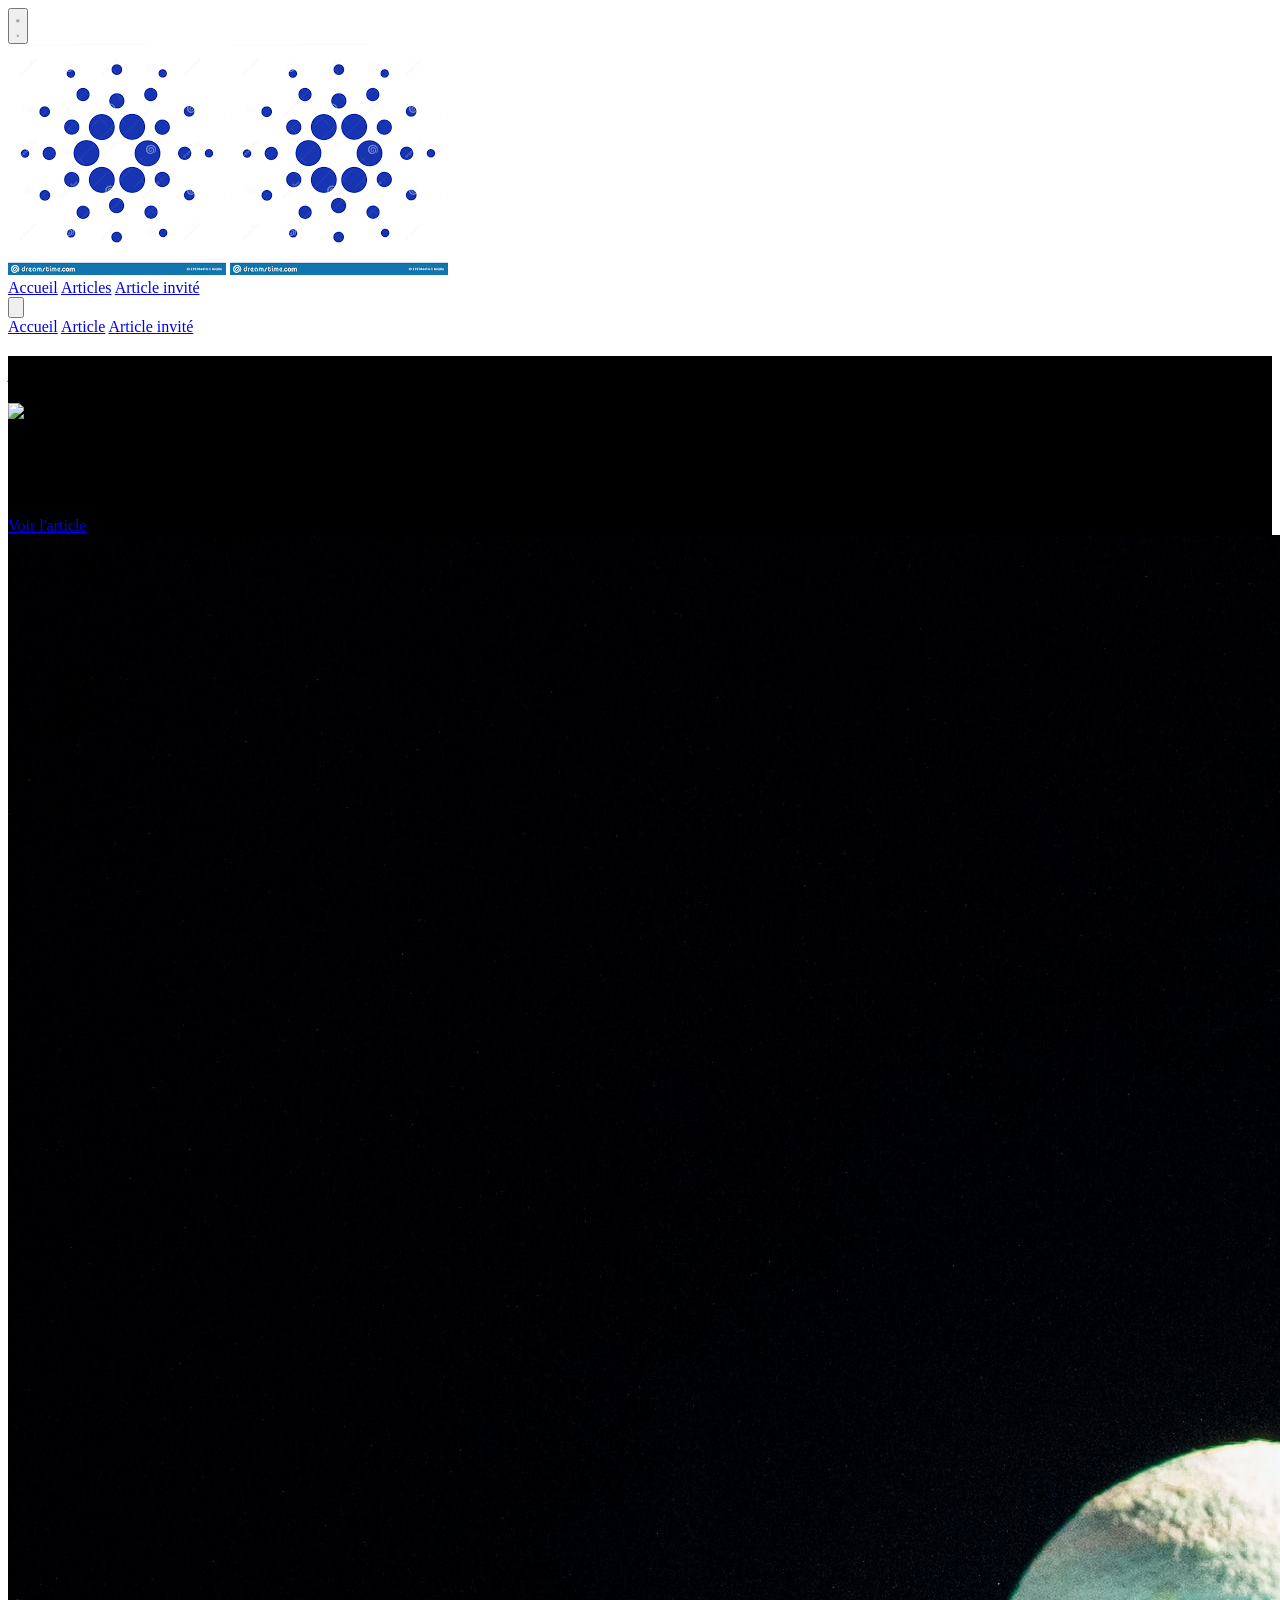
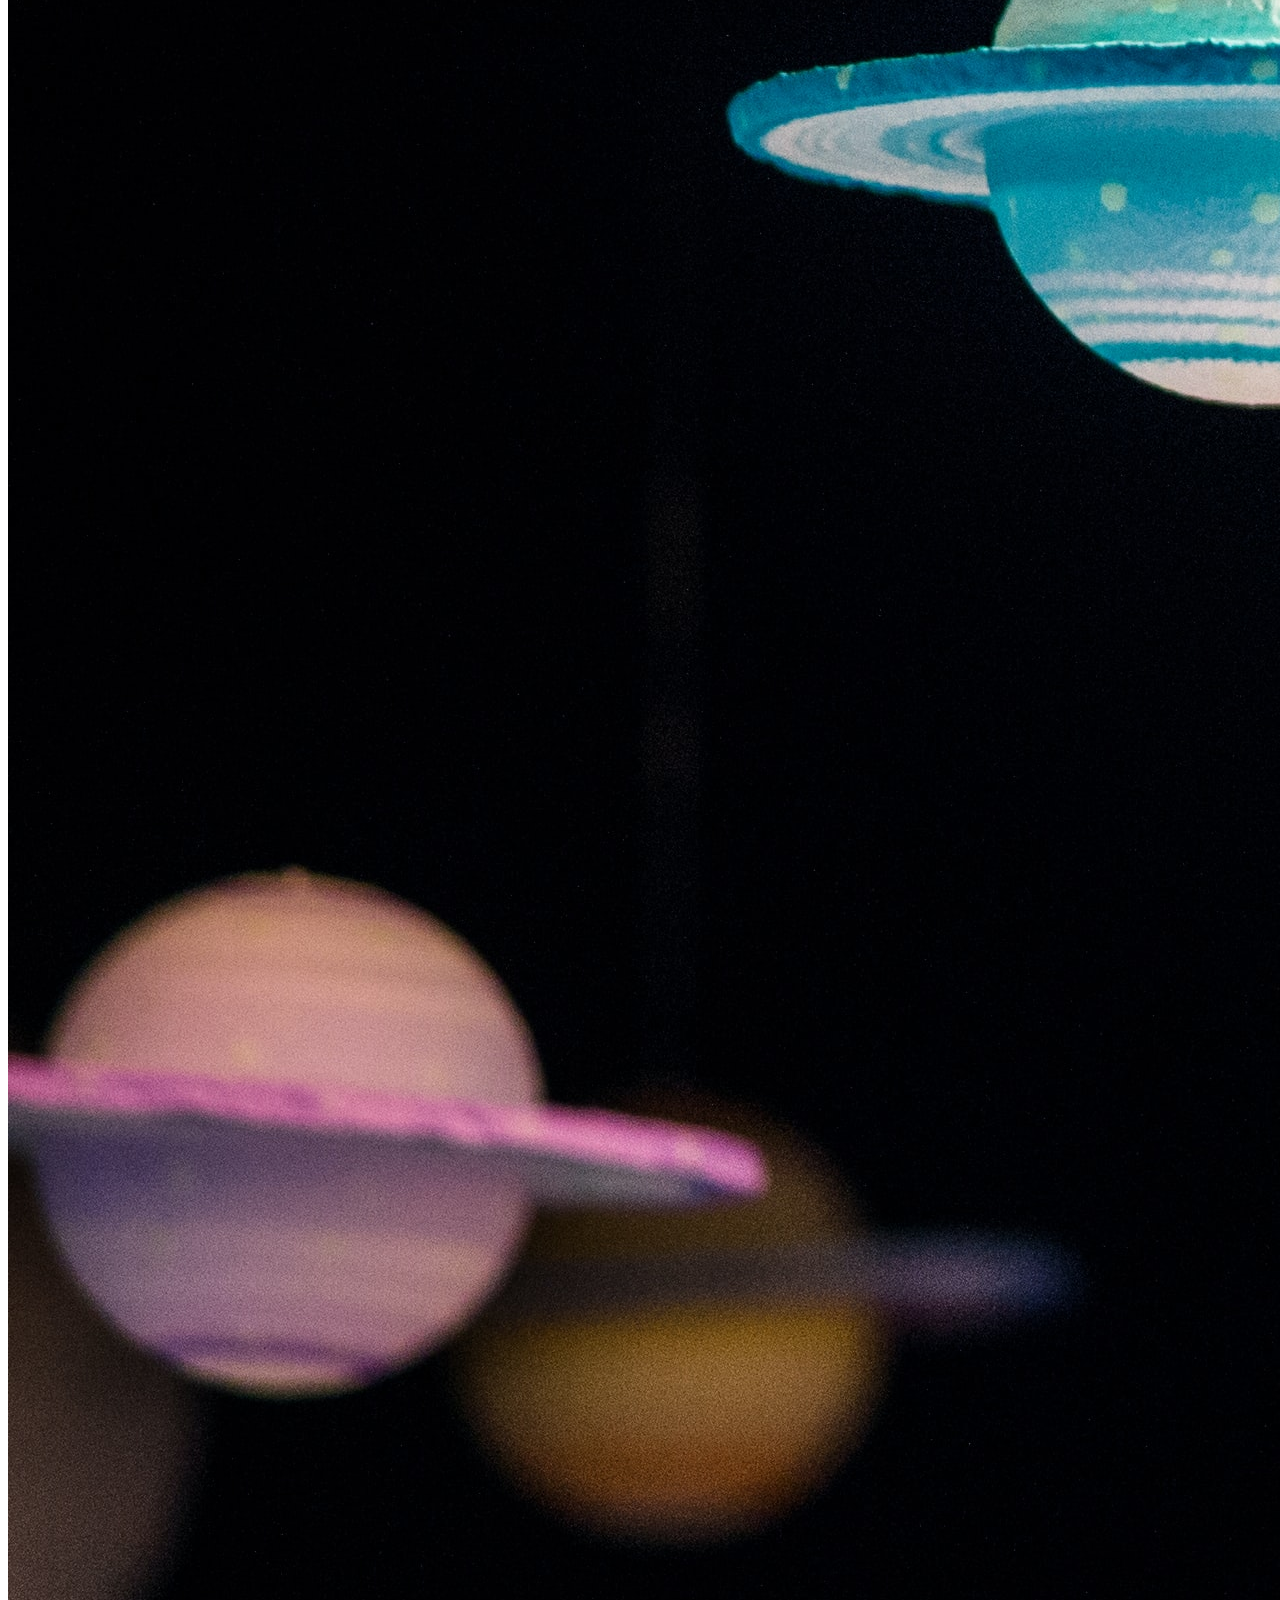
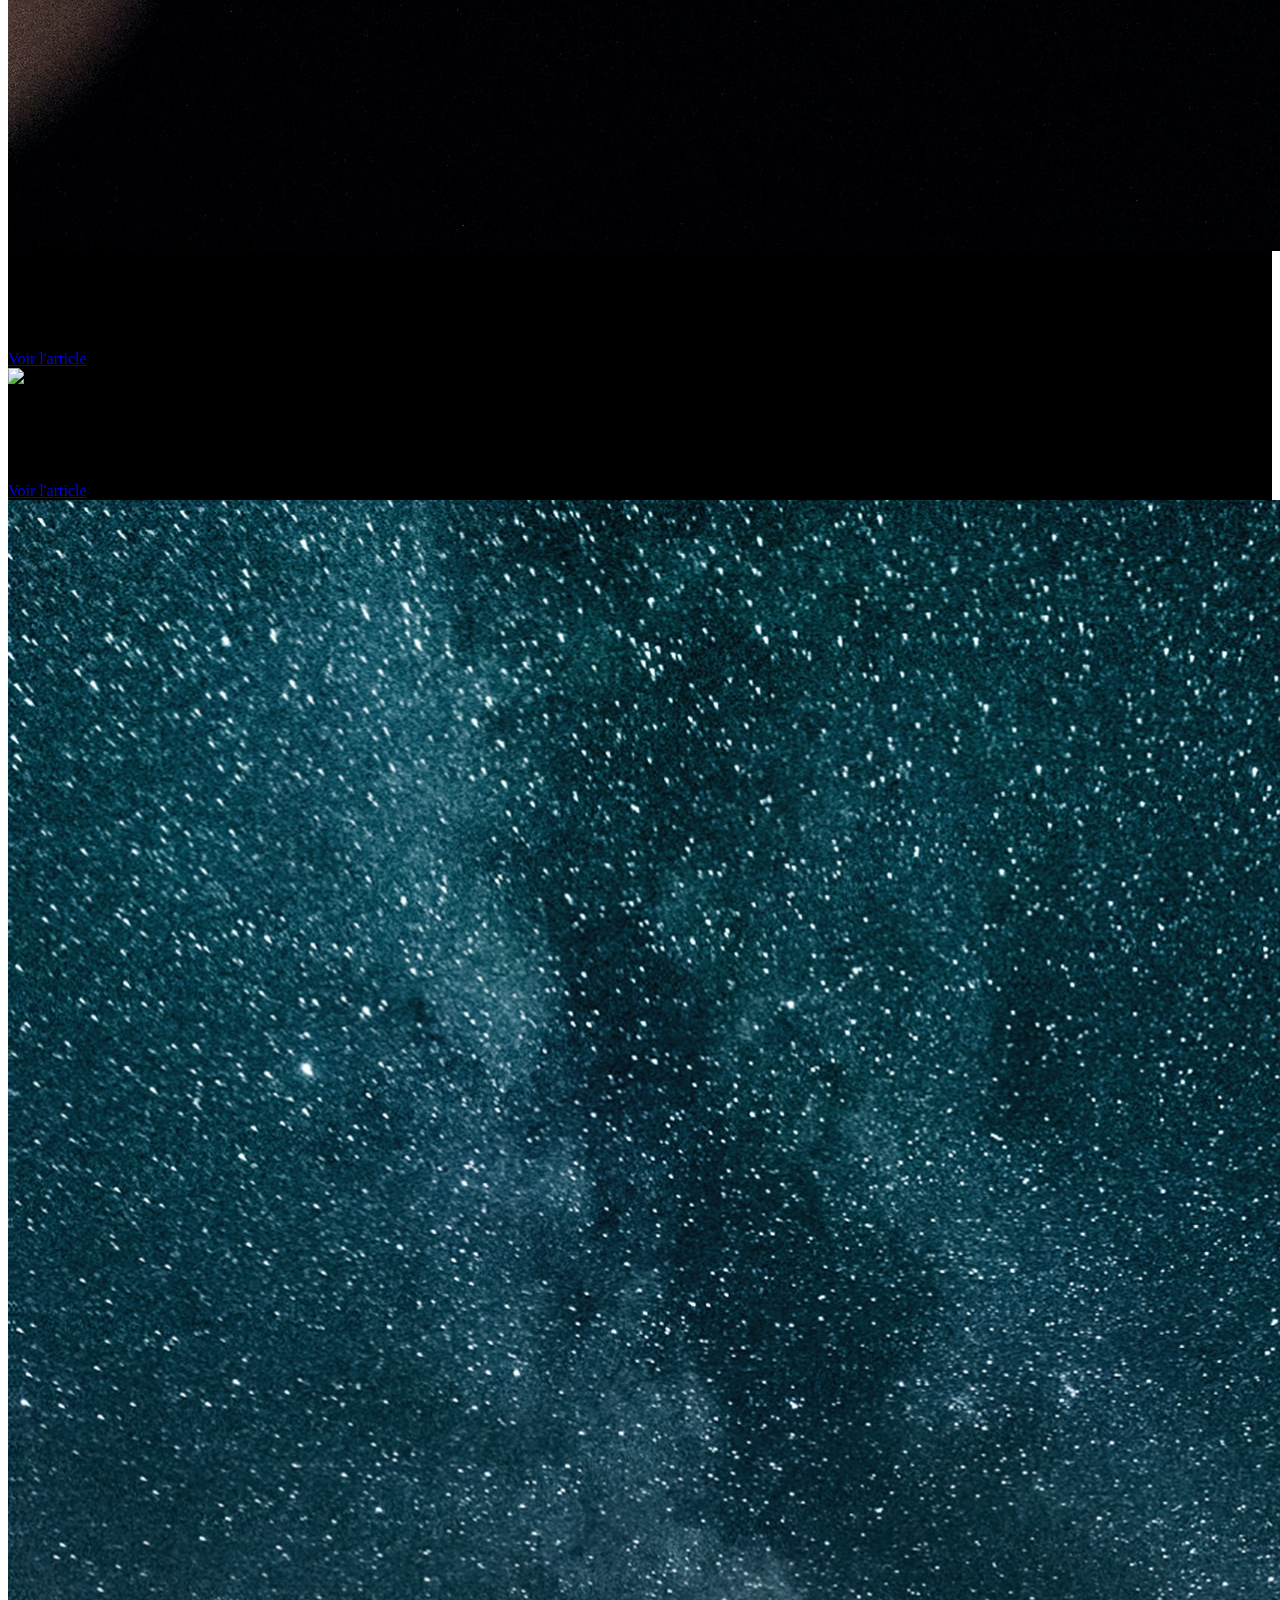
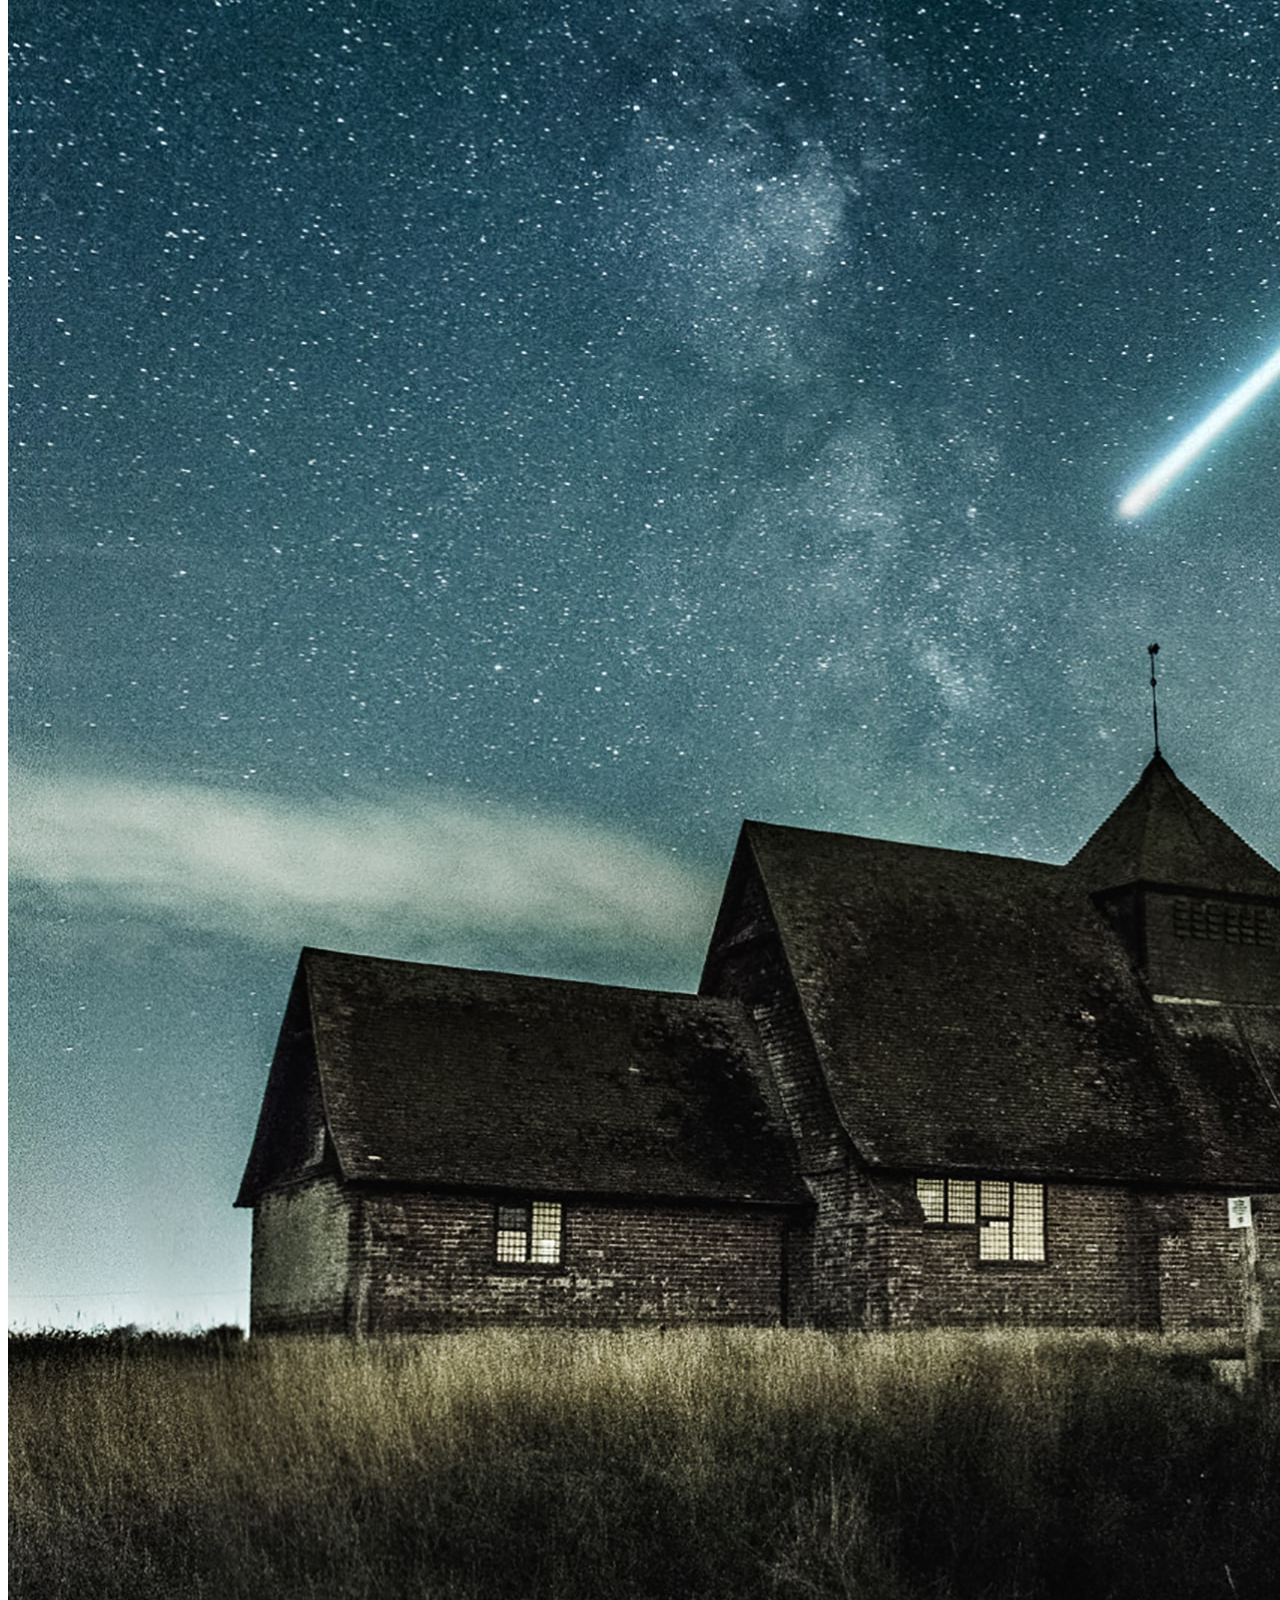
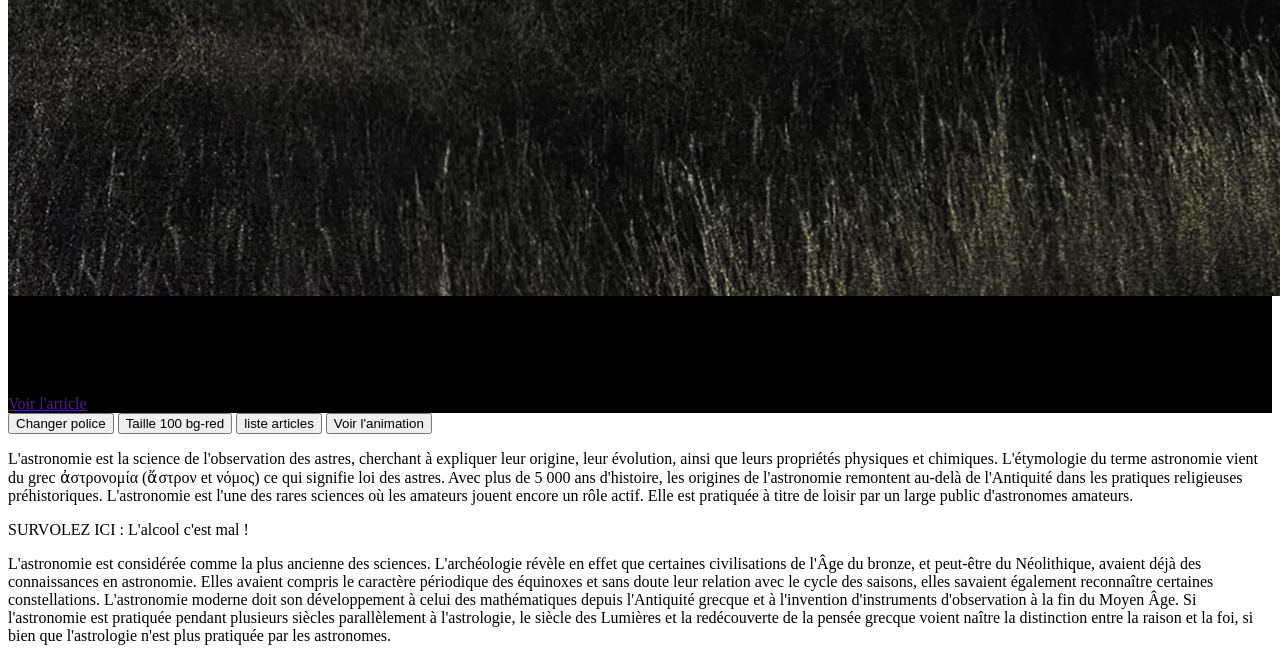
==== commit 4b874324: "animations d'apparition" ====
--- a/Projet_final/index.html
+++ b/Projet_final/index.html
@@ -183,6 +183,8 @@
                 onclick="taille()">Taille 100 bg-red</button>
             <button class="mt-6 bg-blue-500 hover:bg-blue-700 text-white font-bold py-2 px-4 rounded"
                 onclick="link()">liste articles</button>
+                <button class="mt-6 bg-blue-500 hover:bg-blue-700 text-white font-bold py-2 px-4 rounded"
+                onclick="link()">Voir l'animation</button>
             <p class="mt-6">L'astronomie est la science de l'observation des astres, cherchant à expliquer leur origine, leur évolution, ainsi que leurs propriétés physiques et chimiques.
 
                 L'étymologie du terme astronomie vient du grec ἀστρονομία (ἄστρον et νόμος) ce qui signifie loi des astres.
@@ -193,8 +195,7 @@
                 L'alcool c'est mal !</p>
             <p>L'astronomie est considérée comme la plus ancienne des sciences. L'archéologie révèle en effet que certaines civilisations de l'Âge du bronze, et peut-être du Néolithique, avaient déjà des connaissances en astronomie. Elles avaient compris le caractère périodique des équinoxes et sans doute leur relation avec le cycle des saisons, elles savaient également reconnaître certaines constellations. L'astronomie moderne doit son développement à celui des mathématiques depuis l'Antiquité grecque et à l'invention d'instruments d'observation à la fin du Moyen Âge. Si l'astronomie est pratiquée pendant plusieurs siècles parallèlement à l'astrologie, le siècle des Lumières et la redécouverte de la pensée grecque voient naître la distinction entre la raison et la foi, si bien que l'astrologie n'est plus pratiquée par les astronomes.</p>
         </section>
-        <button class="bg-transparent hover:bg-blue-500 text-blue-700 font-semibold hover:text-white py-2 px-4 border border-blue-500 hover:border-transparent rounded" onclick="history()">hello</button>
-        <p id="demo"></p>
+        
     </main>
     <footer>
     </footer>
--- a/Projet_final/public/css/style.css
+++ b/Projet_final/public/css/style.css
@@ -1,3 +1,5 @@
+
+
 h2{
     font-size:2em;
 }
@@ -19,10 +21,50 @@
     background-color:red !important;
 }
 
-.opacite{
-  width:500px;
-  height:500px;
+#container_opacite{
+  width:80%;
+  margin: auto;
+  height:80%;
   background-color:white;
-  opacity:0.2;
-  position: relative;
-}+  position: absolute;
+  opacity: 0.3;
+  box-shadow: white 5px 5px 5px;
+  border-radius: 20%;
+}
+
+.slider{
+    position:relative;
+    top: 0;
+    left: 0;
+    width:100%;
+    height:100vh;
+    background: linear-gradient(to left,#ba7453, #d1a984);
+    z-index: -1;
+}
+
+.container_slider{
+    display:flex;
+    justify-content: center;
+    align-items:center;
+    background:transparent;
+}
+
+.hero{
+    position:absolute;
+    top:250px;
+    height:60%;
+    width:100%;
+}
+.hero img{
+    object-fit: cover;
+    height:100%;
+    width:100%;
+}
+
+.hero h1{
+    position:absolute;
+    top:30%;
+    color:white;
+    left:2%;
+    font-size: 3em;
+}
